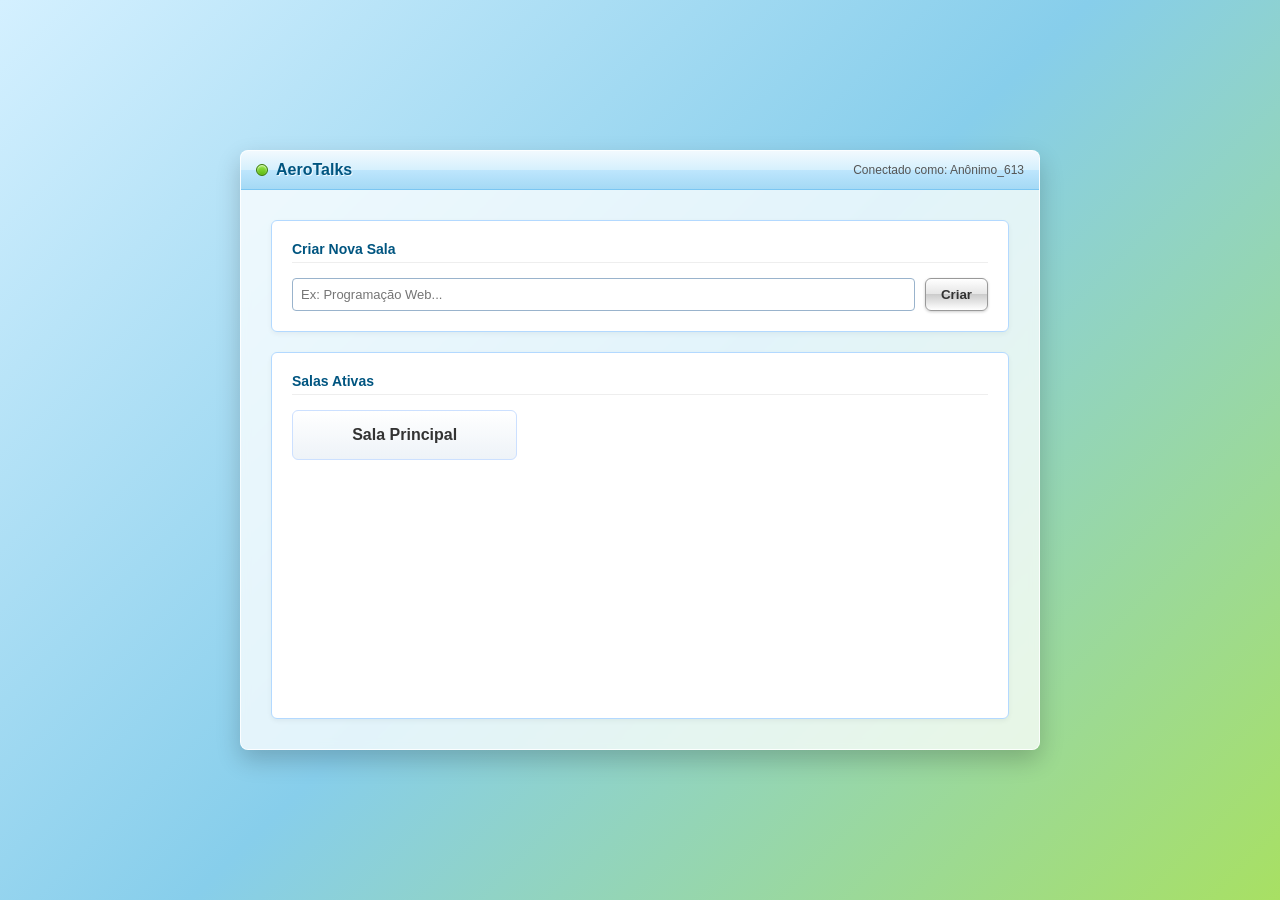
==== index.html @ 51fd477a "primeiro commit, apenas o front semi pronto" ====
<!DOCTYPE html>
<html lang="pt-BR">
<head>
    <meta charset="UTF-8">
    <meta name="viewport" content="width=device-width, initial-scale=1.0">
    <title>AeroTalks - Bate-papo Efêmero</title>
    <link rel="stylesheet" href="style.css">
</head>
<body>

    <div class="janela-principal">
        
        <div class="cabecalho-janela">
            <h1><div class="icone-status"></div> AeroTalks</h1>
            <span id="display-usuario" style="font-size: 12px; color: #555;"></span>
        </div>

        <div class="conteudo-janela">
            
            <div id="tela-lobby">
                <div class="container-salas">
                    
                    <div class="painel-salas">
                        <h2>Criar Nova Sala</h2>
                        <div class="formulario-criar-sala">
                            <input type="text" id="input-nova-sala" placeholder="Ex: Programação Web..." maxlength="30">
                            <button class="botao-padrao" onclick="criarSala()">Criar</button>
                        </div>
                    </div>

                    <div class="painel-salas" style="flex: 1;">
                        <h2>Salas Ativas</h2>
                        <div class="grade-salas" id="lista-salas">
                            </div>
                    </div>

                </div>
            </div>

            <div id="tela-chat">
                
                <div class="barra-lateral">
                    <h2>Sala Atual</h2>
                    <div id="nome-sala-atual" style="font-weight: bold; color: #005580; margin-bottom: 20px;">-</div>
                    <div class="botao-voltar" onclick="voltarProLobby()">Sair da Sala</div>
                </div>

                <div class="area-chat">
                    
                    <div class="lista-mensagens" id="container-mensagens">
                        </div>

                    <div class="area-digitacao">
                        <textarea id="input-mensagem" placeholder="Digite sua mensagem (Enter para enviar)..." onkeypress="verificarEnter(event)"></textarea>
                        <button class="botao-padrao" onclick="enviarMensagem()">Enviar</button>
                    </div>

                </div>
            </div>
        </div>
    </div>

    <script>
        // --- 1. variáveis de configuração globais ---
        
        // url_api: é o caminho do seu backend em java. todas as requisições (fetch) vão bater aqui.
        const URL_API = "http://localhost:8080/api"; 
        
        // tempo de vida da mensagem: 60 minutos * 60 segundos * 1000 milissegundos.
        const TEMPO_VIDA_MS = 60 * 60 * 1000; 
        
        // cria um nome fake para a sessão atual, já que não temos sistema de login.
        const meuUsuario = "Anônimo_" + Math.floor(Math.random() * 1000);
        
        // guarda em qual sala o usuário está no momento. começa vazio.
        let salaAtual = "";
        
        // guarda a rotina (setinterval) que fica buscando mensagens no java. precisamos dessa variável para conseguir "matar" a rotina quando sairmos da sala.
        let loopMensagens = null;
        
        // escreve o nome gerado lá no topo do html
        document.getElementById('display-usuario').innerText = `Conectado como: ${meuUsuario}`;


        // --- 2. comunicação com o backend (java) para as salas ---
        
        // carregarSalas: pergunta pro java quais salas existem e desenha os botões na tela.
        async function carregarSalas() {
            // garantimos que a 'sala principal' sempre exista, mesmo se o java falhar.
            let salasParaMostrar = ["Sala Principal"];

            try {
                // o fetch faz um get na rota /api/salas do java.
                const resposta = await fetch(`${URL_API}/salas`);
                if (resposta.ok) {
                    // se o java responder com sucesso, transformamos a resposta em um array.
                    const salasDoJava = await resposta.json();
                    
                    // o 'set' serve para juntar a sala principal com as salas do java, sem deixar nomes duplicados.
                    const salasCombinadas = new Set([...salasParaMostrar, ...salasDoJava]);
                    salasParaMostrar = Array.from(salasCombinadas);
                }
            } catch (erro) {
                // se der erro (ex: eclipse/spring boot desligado), avisa no console e segue o jogo.
                console.warn("backend java indisponível. usando sala padrão.");
            }

            // pega a div onde as salas vão ficar e limpa ela (pra não duplicar os botões se atualizarmos).
            const lista = document.getElementById('lista-salas');
            lista.innerHTML = ''; 
            
            // para cada sala no array, ele cria um elemento <div> novo, bota o nome, diz que ao clicar vai pra função 'entrarnasala' e insere no html.
            salasParaMostrar.forEach(sala => {
                const div = document.createElement('div');
                div.className = 'cartao-sala';
                div.innerText = sala;
                div.onclick = () => entrarNaSala(sala); 
                lista.appendChild(div);
            });
        }

        // criarSala: pega o que o usuário digitou e manda pro java salvar.
        async function criarSala() {
            const input = document.getElementById('input-nova-sala');
            const nome = input.value.trim();
            if(nome === "") return; // não deixa criar sala sem nome

            try {
                // faz um post pro java avisando: "guarda essa sala nova aí"
                await fetch(`${URL_API}/salas`, {
                    method: 'POST',
                    headers: { 'Content-Type': 'application/json' },
                    body: JSON.stringify({ nome: nome })
                });
            } catch (erro) {
                console.warn("criando sala apenas localmente (java não respondeu).");
            }

            // mesmo que o java falhe, ele joga o usuário pra dentro da sala recém criada
            entrarNaSala(nome);
            input.value = ""; 
        }


        // --- 3. controle de telas (sumir e aparecer divs) ---
        
        // entrarNaSala: transição visual do lobby para o chat.
        function entrarNaSala(nome) {
            salaAtual = nome; // guarda o nome na memória
            
            // manipulação de css via javascript: esconde o lobby e mostra o chat
            document.getElementById('tela-lobby').style.display = 'none';
            document.getElementById('tela-chat').style.display = 'flex';
            
            // escreve o nome da sala na barra lateral
            document.getElementById('nome-sala-atual').innerText = nome;
            
            // limpa as mensagens de conversas anteriores e bota o aviso inicial
            document.getElementById('container-mensagens').innerHTML = `
                <div style="text-align: center; margin-bottom: 15px; font-size: 11px; color: #888;">
                    Você entrou na sala "${nome}".<br>
                    <em>Aviso: As mensagens evaporam após 60 minutos.</em>
                </div>
            `;
            
            // dá o primeiro disparo pra puxar as mensagens e depois liga o modo automático a cada 2 segundos.
            buscarMensagens(); 
            loopMensagens = setInterval(buscarMensagens, 2000); 
        }

        // voltarProLobby: faz o caminho inverso, saindo do chat.
        function voltarProLobby() {
            salaAtual = ""; 
            
            // esconde o chat e mostra o lobby
            document.getElementById('tela-chat').style.display = 'none';
            document.getElementById('tela-lobby').style.display = 'flex';
            
            // importantíssimo: manda parar de buscar mensagens no java, senão o navegador trava de tanta requisição inútil em segundo plano.
            if (loopMensagens) clearInterval(loopMensagens); 
            
            // recarrega a lista pra ver se alguém criou salas novas enquanto a gente tava no chat.
            carregarSalas();
        }


        // --- 4. comunicação com o backend para as mensagens ---
        
        // intercepta a tecla enter do teclado para não precisar clicar no botão com o mouse.
        function verificarEnter(e) { 
            if (e.key === 'Enter' && !e.shiftKey) { 
                e.preventDefault(); 
                enviarMensagem(); 
            } 
        }

        // enviarMensagem: monta o pacote json e manda pro java.
        async function enviarMensagem() {
            const input = document.getElementById('input-mensagem');
            const texto = input.value.trim();
            if(texto === "") return;

            // calcula exatamente em qual milissegundo a mensagem deve morrer (hora de agora + 60 min)
            const horaExpiracao = Date.now() + TEMPO_VIDA_MS;

            // desenha a mensagem na tela do cara na mesma hora, assim ele não acha que a internet caiu enquanto o java processa.
            renderizarMensagem(meuUsuario, texto, horaExpiracao, true);
            input.value = "";

            try {
                // manda o pacote completo (sala, quem mandou, o que falou, que horas expira) pro java armazenar.
                await fetch(`${URL_API}/mensagens`, {
                    method: 'POST',
                    headers: { 'Content-Type': 'application/json' },
                    body: JSON.stringify({
                        sala: salaAtual,
                        usuario: meuUsuario,
                        texto: texto,
                        expiraEm: horaExpiracao
                    })
                });
            } catch (erro) {
                console.error("falha ao enviar para o servidor java.", erro);
            }
        }

        // buscarMensagens: a função que o setinterval roda a cada 2 segundos.
        async function buscarMensagens() {
            if (!salaAtual) return;

            try {
                // pede pro java só as mensagens da sala atual. (o java precisa filtrar isso lá no backend dele!)
                const resposta = await fetch(`${URL_API}/mensagens?sala=${encodeURIComponent(salaAtual)}`);
                if (!resposta.ok) return;

                const mensagens = await resposta.json();
                
                // limpa a tela de chat inteira pra não duplicar balões, mas guarda o aviso do topo pra colar ele de volta.
                const container = document.getElementById('container-mensagens');
                const avisoTopo = container.firstElementChild.outerHTML; 
                container.innerHTML = avisoTopo; 

                // varre a lista que o java devolveu e redesenha balão por balão.
                mensagens.forEach(msg => {
                    // descobre se o balão é azul (meu) ou cinza (dos outros) comparando os nomes.
                    const ehMinha = msg.usuario === meuUsuario;
                    renderizarMensagem(msg.usuario, msg.texto, msg.expiraEm, ehMinha);
                });

            } catch (erro) {
                // ignoramos o erro visualmente pro usuário não ficar vendo a tela piscar erro a cada 2 segundos se a net cair.
            }
        }

        // renderizarMensagem: a 'fábrica' de html. pega dados brutos e transforma na div do balãozinho na tela.
        function renderizarMensagem(usuario, texto, expiraEm, ehMinha) {
            const container = document.getElementById('container-mensagens');
            
            const classeTipo = ehMinha ? 'enviada' : 'recebida';
            const nomeExibicao = ehMinha ? `${usuario} (Você)` : usuario;

            const divMsg = document.createElement('div');
            divMsg.className = `mensagem ${classeTipo}`;
            
            // injeta a hora da morte da mensagem direto no código fonte da div para o timer conseguir ler depois
            divMsg.setAttribute('data-expira', expiraEm); 

            divMsg.innerHTML = `
                <div class="cabecalho-mensagem">
                    <span>${nomeExibicao}</span>
                    <span class="cronometro">Calculando...</span>
                </div>
                <div class="balao-mensagem">${texto}</div>
            `;

            container.appendChild(divMsg);
            
            // força o chat a descer (fazer scroll automático) pro final sempre que entra balão novo
            container.scrollTop = container.scrollHeight; 
            
            // já manda atualizar o reloginho pra não ficar escrito "calculando..." nem por 1 segundo.
            atualizarTimers();
        }


        // --- 5. o motor de autodestruição visual ---
        
        // atualizarTimers: a rotina que varre a tela olhando validade de mensagem
        function atualizarTimers() {
            // pega todas as divs de mensagem que existem na tela neste exato momento
            const mensagens = document.querySelectorAll('.mensagem');
            const agora = Date.now();

            mensagens.forEach(msg => {
                // lê o atributo escondido no html pra saber a hora da morte
                const expiraEm = parseInt(msg.getAttribute('data-expira'));
                // matemática básica: hora da morte - hora de agora
                const tempoRestante = expiraEm - agora;

                // se o saldo for zero ou negativo, a hora chegou.
                if (tempoRestante <= 0) {
                    msg.remove(); // deleta o html da tela sem dó.
                } else {
                    // se ainda tiver tempo, transforma os milissegundos feios em minutos e segundos legíveis.
                    const minutos = Math.floor(tempoRestante / 60000);
                    const segundos = Math.floor((tempoRestante % 60000) / 1000);
                    
                    const spanTimer = msg.querySelector('.cronometro');
                    if (minutos > 0) {
                        spanTimer.innerText = `Exclui em ${minutos}m`;
                    } else {
                        // no último minuto ele mostra os segundos e pinta de vermelho pra dar tensão
                        spanTimer.innerText = `Exclui em ${segundos}s`;
                        spanTimer.style.color = '#ff0000'; 
                    }
                }
            });
        }

        // o coração do projeto: fica rodando a checagem de exclusão a cada 1000 milissegundos (1 seg) pra sempre.
        setInterval(atualizarTimers, 1000);
        
        // primeira ação que o navegador executa ao abrir a página: carregar as salas.
        carregarSalas();

    </script>
</body>
</html>
---- style.css ----
/* ================= configurações gerais ================= */

/* reset global: tira margens indesejadas de todos os elementos e define a fonte do site */
* { 
    margin: 0; 
    padding: 0; 
    box-sizing: border-box; 
    font-family: 'Tahoma', 'Verdana', sans-serif; 
}

/* o fundo do site inteiro. usa flexbox para centralizar a janela do chat bem no meio da tela */
body {
    background: linear-gradient(135deg, #d4f0ff 0%, #87ceeb 50%, #a8e063 100%);
    height: 100vh; 
    display: flex; 
    justify-content: center; 
    align-items: center; 
    color: #333;
}

/* ================= estrutura da janela ================= */

/* o "esqueleto" do aplicativo. a caixa de vidro de 800x600px que guarda todo o site */
.janela-principal {
    width: 800px; 
    height: 600px;
    background: rgba(255, 255, 255, 0.6);
    border: 1px solid rgba(255, 255, 255, 0.9);
    border-radius: 8px;
    box-shadow: 0 10px 25px rgba(0, 0, 0, 0.2), inset 0 1px 0 rgba(255, 255, 255, 1);
    display: flex; 
    flex-direction: column; 
    overflow: hidden; /* corta qualquer coisa que tentar vazar dos 800x600 */
    backdrop-filter: blur(5px); /* dá o efeito de vidro fosco */
}

/* a barra superior azul onde fica o nome do aplicativo e o nome do usuário */
.cabecalho-janela {
    background: linear-gradient(to bottom, #f2f9fe 0%, #d6f0fd 49%, #bee6fd 50%, #a4d9f5 100%);
    padding: 10px 15px; 
    border-bottom: 1px solid #7bc6f2;
    display: flex; 
    justify-content: space-between; 
    align-items: center;
}

/* o título "aerotalks" dentro do cabeçalho */
.cabecalho-janela h1 {
    font-size: 16px; 
    color: #005580; 
    text-shadow: 1px 1px 0px rgba(255, 255, 255, 0.8);
    display: flex; 
    align-items: center; 
    gap: 8px;
}

/* a bolinha verde ao lado do título (referência ao status "online" do msn) */
.icone-status {
    width: 12px; 
    height: 12px; 
    border-radius: 50%;
    background: linear-gradient(to bottom, #99ea48 0%, #5cb811 100%);
    border: 1px solid #3a7a08; 
    box-shadow: inset 0 1px 2px rgba(255,255,255,0.8);
}

/* o espaço interno da janela onde as telas vão ficar trocando (lobby ou chat) */
.conteudo-janela {
    display: flex;
    flex: 1; /* ocupa todo o espaço restante abaixo do cabeçalho */
    overflow: hidden; 
}

/* ================= comportamento das telas ================= */

/* regras em comum para as duas telas principais do site */
#tela-lobby, 
#tela-chat { 
    display: flex; 
    flex: 1; 
    width: 100%;
    overflow: hidden; /* blinda a tela para não quebrar o layout se o conteúdo crescer muito */
}

/* a tela de chat inicia invisível. o javascript muda isso para 'flex' quando entramos numa sala */
#tela-chat { 
    display: none; 
} 

/* ================= lobby de salas ================= */

/* a área cinza/transparente que guarda os painéis de criar e listar salas */
.container-salas { 
    flex: 1; 
    padding: 30px; 
    display: flex; 
    flex-direction: column; 
    gap: 20px; 
    background: rgba(255,255,255,0.4); 
    overflow-y: auto; /* adiciona rolagem se tiverem muitas salas criadas */
}

/* as caixas brancas redondinhas dentro do lobby ("criar nova sala" e "salas ativas") */
.painel-salas {
    background: #fff; 
    border: 1px solid #b3d9ff; 
    border-radius: 6px; 
    padding: 20px;
    box-shadow: 0 2px 5px rgba(0,0,0,0.05);
}

/* o título dentro de cada painel do lobby */
.painel-salas h2 { 
    font-size: 14px; 
    color: #005580; 
    margin-bottom: 15px; 
    border-bottom: 1px solid #eee; 
    padding-bottom: 5px; 
}

/* a malha invisível que organiza os botões das salas em colunas dinâmicas */
.grade-salas { 
    display: grid; 
    grid-template-columns: repeat(auto-fill, minmax(200px, 1fr)); 
    gap: 10px; 
}

/* o "botão" grande de cada sala individual (ex: botão "vampiros") */
.cartao-sala {
    padding: 15px; 
    background: linear-gradient(to bottom, #ffffff 0%, #eef3f8 100%);
    border: 1px solid #cce0ff; 
    border-radius: 6px; 
    cursor: pointer; 
    text-align: center;
    transition: all 0.2s; 
    font-weight: bold; 
    color: #333;
}

/* efeito de passar o mouse em cima da sala (fica azulado e sobe um pouquinho) */
.cartao-sala:hover { 
    background: linear-gradient(to bottom, #eef8ff 0%, #ccebff 100%); 
    border-color: #99ccff; 
    transform: translateY(-2px); 
}

/* onde o usuário digita o nome de uma sala nova e aperta "criar" */
.formulario-criar-sala { 
    display: flex; 
    gap: 10px; 
}

/* a caixa de texto de criar sala */
.formulario-criar-sala input { 
    flex: 1; 
    padding: 8px; 
    border: 1px solid #99b3cc; 
    border-radius: 4px; 
    font-size: 13px; 
}

/* ================= menu lateral do chat ================= */

/* a barra do lado esquerdo do chat que mostra o nome da sala atual e o botão de sair */
.barra-lateral { 
    width: 200px; 
    background: rgba(240, 248, 255, 0.7); 
    border-right: 1px solid #b3d9ff; 
    padding: 15px; 
    display: flex; 
    flex-direction: column;
}

/* título dentro da barra lateral ("sala atual") */
.barra-lateral h2 { 
    font-size: 13px; 
    margin-bottom: 10px; 
}

/* botão vermelho de "sair da sala" posicionado no final da barra lateral */
.botao-voltar { 
    margin-top: auto; 
    padding: 8px; 
    text-align: center; 
    font-size: 11px; 
    cursor: pointer; 
    color: #cc0000; 
    text-decoration: underline; 
}

/* ================= área de mensagens ================= */

/* o bloco direito inteiro (fundo de ondas + caixa de digitar texto) */
.area-chat { 
    flex: 1; 
    display: flex; 
    flex-direction: column; 
    background: #ffffff; 
    overflow: hidden; 
}

/* o painel onde as mensagens aparecem. tem fundo com ondas e rola para baixo */
.lista-mensagens { 
    flex: 1; 
    padding: 20px; 
    overflow-y: auto; /* se tiver muita mensagem, cria scroll aqui e não na página toda */
    background: url('data:image/svg+xml;utf8,<svg width="100" height="100" xmlns="http://www.w3.org/2000/svg"><path d="M50 0 C20 40, 80 60, 50 100" stroke="%23f0f8ff" stroke-width="2" fill="none"/></svg>') repeat; 
}

/* o contêiner de uma mensagem individual. tem animação pra surgir na tela de baixo pra cima */
.mensagem { 
    margin-bottom: 15px; 
    max-width: 80%; /* a mensagem não atravessa a tela inteira, fica contida */
    animation: fadeIn 0.3s ease; 
}

/* animação que faz a mensagem aparecer suavemente */
@keyframes fadeIn { 
    from { opacity: 0; transform: translateY(10px); } 
    to { opacity: 1; transform: translateY(0); } 
}

/* onde fica o nome do usuário e o timer de "exclui em x minutos" */
.cabecalho-mensagem { 
    font-size: 11px; 
    color: #888; 
    margin-bottom: 3px; 
    display: flex; 
    justify-content: space-between; 
    gap: 15px;
}

/* o quadradinho (balãozinho) de texto com a mensagem do usuário */
.balao-mensagem { 
    padding: 10px 12px; 
    border-radius: 6px; 
    font-size: 13px; 
    line-height: 1.4; 
    box-shadow: 1px 1px 3px rgba(0,0,0,0.1); 
    word-wrap: break-word; /* quebra palavras muito longas para não estourar o layout */
}

/* cor e alinhamento de mensagens recebidas de outras pessoas (cinza, lado esquerdo) */
.mensagem.recebida { 
    align-self: flex-start; 
}
.mensagem.recebida .balao-mensagem { 
    background: linear-gradient(to bottom, #fcfcfc 0%, #e6e6e6 100%); 
    border: 1px solid #ccc; 
}

/* cor e alinhamento das minhas mensagens (azul, lado direito) */
.mensagem.enviada { 
    margin-left: auto; 
}
.mensagem.enviada .balao-mensagem { 
    background: linear-gradient(to bottom, #e1f3ff 0%, #c1e4ff 100%); 
    border: 1px solid #99ccff; 
}

/* estilo do timer que fica no canto superior de cada mensagem */
.cronometro { 
    color: #cc0000; 
    font-weight: bold; 
}

/* ================= área de digitação de texto ================= */

/* o painel inferior azulzinho onde fica o textarea e o botão enviar */
.area-digitacao { 
    padding: 15px; 
    background: linear-gradient(to bottom, #f5fafd 0%, #e1eff8 100%); 
    border-top: 1px solid #b3d9ff; 
    display: flex; 
    gap: 10px; 
    flex-shrink: 0; /* impede que a caixa suma se as mensagens em cima tomarem muito espaço */
}

/* a caixa onde você efetivamente digita a mensagem */
.area-digitacao textarea { 
    flex: 1; 
    height: 60px; 
    border: 1px solid #99b3cc; 
    border-radius: 4px; 
    padding: 8px; 
    font-size: 13px; 
    resize: none; /* bloqueia o usuário de esticar a caixa manualmente pelo canto */
}

/* ================= botões padrão do sistema ================= */

/* estilo do botão padrão (usado no botão "criar" sala e "enviar" mensagem) */
.botao-padrao {
    padding: 0 15px; 
    background: linear-gradient(to bottom, #ffffff 0%, #e5e5e5 49%, #cccccc 50%, #ffffff 100%);
    border: 1px solid #999; 
    border-radius: 6px; 
    font-weight: bold; 
    color: #333; 
    cursor: pointer;
    box-shadow: 0 1px 3px rgba(0,0,0,0.2);
}

/* efeito de clique do botão (quando você aperta, ele parece afundar na tela) */
.botao-padrao:active { 
    background: linear-gradient(to bottom, #cccccc 0%, #b3b3b3 49%, #999999 50%, #cccccc 100%); 
    box-shadow: inset 0 2px 4px rgba(0,0,0,0.2); 
}
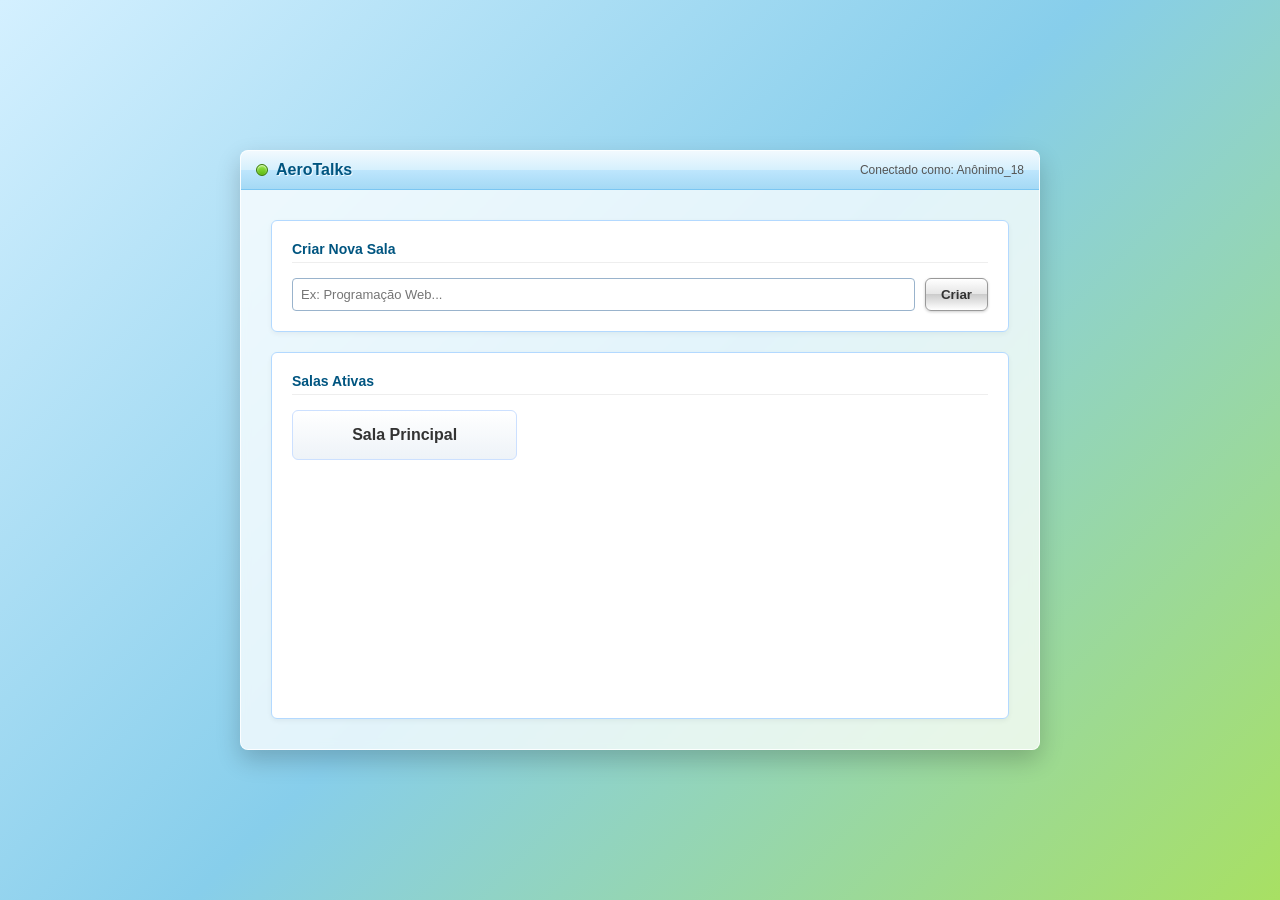
==== commit a2a0cda5: "Add files via upload" ====
--- a/index.html
+++ b/index.html
@@ -1,328 +1,328 @@
-<!DOCTYPE html>
-<html lang="pt-BR">
-<head>
-    <meta charset="UTF-8">
-    <meta name="viewport" content="width=device-width, initial-scale=1.0">
-    <title>AeroTalks - Bate-papo Efêmero</title>
-    <link rel="stylesheet" href="style.css">
-</head>
-<body>
-
-    <div class="janela-principal">
-        
-        <div class="cabecalho-janela">
-            <h1><div class="icone-status"></div> AeroTalks</h1>
-            <span id="display-usuario" style="font-size: 12px; color: #555;"></span>
-        </div>
-
-        <div class="conteudo-janela">
-            
-            <div id="tela-lobby">
-                <div class="container-salas">
-                    
-                    <div class="painel-salas">
-                        <h2>Criar Nova Sala</h2>
-                        <div class="formulario-criar-sala">
-                            <input type="text" id="input-nova-sala" placeholder="Ex: Programação Web..." maxlength="30">
-                            <button class="botao-padrao" onclick="criarSala()">Criar</button>
-                        </div>
-                    </div>
-
-                    <div class="painel-salas" style="flex: 1;">
-                        <h2>Salas Ativas</h2>
-                        <div class="grade-salas" id="lista-salas">
-                            </div>
-                    </div>
-
-                </div>
-            </div>
-
-            <div id="tela-chat">
-                
-                <div class="barra-lateral">
-                    <h2>Sala Atual</h2>
-                    <div id="nome-sala-atual" style="font-weight: bold; color: #005580; margin-bottom: 20px;">-</div>
-                    <div class="botao-voltar" onclick="voltarProLobby()">Sair da Sala</div>
-                </div>
-
-                <div class="area-chat">
-                    
-                    <div class="lista-mensagens" id="container-mensagens">
-                        </div>
-
-                    <div class="area-digitacao">
-                        <textarea id="input-mensagem" placeholder="Digite sua mensagem (Enter para enviar)..." onkeypress="verificarEnter(event)"></textarea>
-                        <button class="botao-padrao" onclick="enviarMensagem()">Enviar</button>
-                    </div>
-
-                </div>
-            </div>
-        </div>
-    </div>
-
-    <script>
-        // --- 1. variáveis de configuração globais ---
-        
-        // url_api: é o caminho do seu backend em java. todas as requisições (fetch) vão bater aqui.
-        const URL_API = "http://localhost:8080/api"; 
-        
-        // tempo de vida da mensagem: 60 minutos * 60 segundos * 1000 milissegundos.
-        const TEMPO_VIDA_MS = 60 * 60 * 1000; 
-        
-        // cria um nome fake para a sessão atual, já que não temos sistema de login.
-        const meuUsuario = "Anônimo_" + Math.floor(Math.random() * 1000);
-        
-        // guarda em qual sala o usuário está no momento. começa vazio.
-        let salaAtual = "";
-        
-        // guarda a rotina (setinterval) que fica buscando mensagens no java. precisamos dessa variável para conseguir "matar" a rotina quando sairmos da sala.
-        let loopMensagens = null;
-        
-        // escreve o nome gerado lá no topo do html
-        document.getElementById('display-usuario').innerText = `Conectado como: ${meuUsuario}`;
-
-
-        // --- 2. comunicação com o backend (java) para as salas ---
-        
-        // carregarSalas: pergunta pro java quais salas existem e desenha os botões na tela.
-        async function carregarSalas() {
-            // garantimos que a 'sala principal' sempre exista, mesmo se o java falhar.
-            let salasParaMostrar = ["Sala Principal"];
-
-            try {
-                // o fetch faz um get na rota /api/salas do java.
-                const resposta = await fetch(`${URL_API}/salas`);
-                if (resposta.ok) {
-                    // se o java responder com sucesso, transformamos a resposta em um array.
-                    const salasDoJava = await resposta.json();
-                    
-                    // o 'set' serve para juntar a sala principal com as salas do java, sem deixar nomes duplicados.
-                    const salasCombinadas = new Set([...salasParaMostrar, ...salasDoJava]);
-                    salasParaMostrar = Array.from(salasCombinadas);
-                }
-            } catch (erro) {
-                // se der erro (ex: eclipse/spring boot desligado), avisa no console e segue o jogo.
-                console.warn("backend java indisponível. usando sala padrão.");
-            }
-
-            // pega a div onde as salas vão ficar e limpa ela (pra não duplicar os botões se atualizarmos).
-            const lista = document.getElementById('lista-salas');
-            lista.innerHTML = ''; 
-            
-            // para cada sala no array, ele cria um elemento <div> novo, bota o nome, diz que ao clicar vai pra função 'entrarnasala' e insere no html.
-            salasParaMostrar.forEach(sala => {
-                const div = document.createElement('div');
-                div.className = 'cartao-sala';
-                div.innerText = sala;
-                div.onclick = () => entrarNaSala(sala); 
-                lista.appendChild(div);
-            });
-        }
-
-        // criarSala: pega o que o usuário digitou e manda pro java salvar.
-        async function criarSala() {
-            const input = document.getElementById('input-nova-sala');
-            const nome = input.value.trim();
-            if(nome === "") return; // não deixa criar sala sem nome
-
-            try {
-                // faz um post pro java avisando: "guarda essa sala nova aí"
-                await fetch(`${URL_API}/salas`, {
-                    method: 'POST',
-                    headers: { 'Content-Type': 'application/json' },
-                    body: JSON.stringify({ nome: nome })
-                });
-            } catch (erro) {
-                console.warn("criando sala apenas localmente (java não respondeu).");
-            }
-
-            // mesmo que o java falhe, ele joga o usuário pra dentro da sala recém criada
-            entrarNaSala(nome);
-            input.value = ""; 
-        }
-
-
-        // --- 3. controle de telas (sumir e aparecer divs) ---
-        
-        // entrarNaSala: transição visual do lobby para o chat.
-        function entrarNaSala(nome) {
-            salaAtual = nome; // guarda o nome na memória
-            
-            // manipulação de css via javascript: esconde o lobby e mostra o chat
-            document.getElementById('tela-lobby').style.display = 'none';
-            document.getElementById('tela-chat').style.display = 'flex';
-            
-            // escreve o nome da sala na barra lateral
-            document.getElementById('nome-sala-atual').innerText = nome;
-            
-            // limpa as mensagens de conversas anteriores e bota o aviso inicial
-            document.getElementById('container-mensagens').innerHTML = `
-                <div style="text-align: center; margin-bottom: 15px; font-size: 11px; color: #888;">
-                    Você entrou na sala "${nome}".<br>
-                    <em>Aviso: As mensagens evaporam após 60 minutos.</em>
-                </div>
-            `;
-            
-            // dá o primeiro disparo pra puxar as mensagens e depois liga o modo automático a cada 2 segundos.
-            buscarMensagens(); 
-            loopMensagens = setInterval(buscarMensagens, 2000); 
-        }
-
-        // voltarProLobby: faz o caminho inverso, saindo do chat.
-        function voltarProLobby() {
-            salaAtual = ""; 
-            
-            // esconde o chat e mostra o lobby
-            document.getElementById('tela-chat').style.display = 'none';
-            document.getElementById('tela-lobby').style.display = 'flex';
-            
-            // importantíssimo: manda parar de buscar mensagens no java, senão o navegador trava de tanta requisição inútil em segundo plano.
-            if (loopMensagens) clearInterval(loopMensagens); 
-            
-            // recarrega a lista pra ver se alguém criou salas novas enquanto a gente tava no chat.
-            carregarSalas();
-        }
-
-
-        // --- 4. comunicação com o backend para as mensagens ---
-        
-        // intercepta a tecla enter do teclado para não precisar clicar no botão com o mouse.
-        function verificarEnter(e) { 
-            if (e.key === 'Enter' && !e.shiftKey) { 
-                e.preventDefault(); 
-                enviarMensagem(); 
-            } 
-        }
-
-        // enviarMensagem: monta o pacote json e manda pro java.
-        async function enviarMensagem() {
-            const input = document.getElementById('input-mensagem');
-            const texto = input.value.trim();
-            if(texto === "") return;
-
-            // calcula exatamente em qual milissegundo a mensagem deve morrer (hora de agora + 60 min)
-            const horaExpiracao = Date.now() + TEMPO_VIDA_MS;
-
-            // desenha a mensagem na tela do cara na mesma hora, assim ele não acha que a internet caiu enquanto o java processa.
-            renderizarMensagem(meuUsuario, texto, horaExpiracao, true);
-            input.value = "";
-
-            try {
-                // manda o pacote completo (sala, quem mandou, o que falou, que horas expira) pro java armazenar.
-                await fetch(`${URL_API}/mensagens`, {
-                    method: 'POST',
-                    headers: { 'Content-Type': 'application/json' },
-                    body: JSON.stringify({
-                        sala: salaAtual,
-                        usuario: meuUsuario,
-                        texto: texto,
-                        expiraEm: horaExpiracao
-                    })
-                });
-            } catch (erro) {
-                console.error("falha ao enviar para o servidor java.", erro);
-            }
-        }
-
-        // buscarMensagens: a função que o setinterval roda a cada 2 segundos.
-        async function buscarMensagens() {
-            if (!salaAtual) return;
-
-            try {
-                // pede pro java só as mensagens da sala atual. (o java precisa filtrar isso lá no backend dele!)
-                const resposta = await fetch(`${URL_API}/mensagens?sala=${encodeURIComponent(salaAtual)}`);
-                if (!resposta.ok) return;
-
-                const mensagens = await resposta.json();
-                
-                // limpa a tela de chat inteira pra não duplicar balões, mas guarda o aviso do topo pra colar ele de volta.
-                const container = document.getElementById('container-mensagens');
-                const avisoTopo = container.firstElementChild.outerHTML; 
-                container.innerHTML = avisoTopo; 
-
-                // varre a lista que o java devolveu e redesenha balão por balão.
-                mensagens.forEach(msg => {
-                    // descobre se o balão é azul (meu) ou cinza (dos outros) comparando os nomes.
-                    const ehMinha = msg.usuario === meuUsuario;
-                    renderizarMensagem(msg.usuario, msg.texto, msg.expiraEm, ehMinha);
-                });
-
-            } catch (erro) {
-                // ignoramos o erro visualmente pro usuário não ficar vendo a tela piscar erro a cada 2 segundos se a net cair.
-            }
-        }
-
-        // renderizarMensagem: a 'fábrica' de html. pega dados brutos e transforma na div do balãozinho na tela.
-        function renderizarMensagem(usuario, texto, expiraEm, ehMinha) {
-            const container = document.getElementById('container-mensagens');
-            
-            const classeTipo = ehMinha ? 'enviada' : 'recebida';
-            const nomeExibicao = ehMinha ? `${usuario} (Você)` : usuario;
-
-            const divMsg = document.createElement('div');
-            divMsg.className = `mensagem ${classeTipo}`;
-            
-            // injeta a hora da morte da mensagem direto no código fonte da div para o timer conseguir ler depois
-            divMsg.setAttribute('data-expira', expiraEm); 
-
-            divMsg.innerHTML = `
-                <div class="cabecalho-mensagem">
-                    <span>${nomeExibicao}</span>
-                    <span class="cronometro">Calculando...</span>
-                </div>
-                <div class="balao-mensagem">${texto}</div>
-            `;
-
-            container.appendChild(divMsg);
-            
-            // força o chat a descer (fazer scroll automático) pro final sempre que entra balão novo
-            container.scrollTop = container.scrollHeight; 
-            
-            // já manda atualizar o reloginho pra não ficar escrito "calculando..." nem por 1 segundo.
-            atualizarTimers();
-        }
-
-
-        // --- 5. o motor de autodestruição visual ---
-        
-        // atualizarTimers: a rotina que varre a tela olhando validade de mensagem
-        function atualizarTimers() {
-            // pega todas as divs de mensagem que existem na tela neste exato momento
-            const mensagens = document.querySelectorAll('.mensagem');
-            const agora = Date.now();
-
-            mensagens.forEach(msg => {
-                // lê o atributo escondido no html pra saber a hora da morte
-                const expiraEm = parseInt(msg.getAttribute('data-expira'));
-                // matemática básica: hora da morte - hora de agora
-                const tempoRestante = expiraEm - agora;
-
-                // se o saldo for zero ou negativo, a hora chegou.
-                if (tempoRestante <= 0) {
-                    msg.remove(); // deleta o html da tela sem dó.
-                } else {
-                    // se ainda tiver tempo, transforma os milissegundos feios em minutos e segundos legíveis.
-                    const minutos = Math.floor(tempoRestante / 60000);
-                    const segundos = Math.floor((tempoRestante % 60000) / 1000);
-                    
-                    const spanTimer = msg.querySelector('.cronometro');
-                    if (minutos > 0) {
-                        spanTimer.innerText = `Exclui em ${minutos}m`;
-                    } else {
-                        // no último minuto ele mostra os segundos e pinta de vermelho pra dar tensão
-                        spanTimer.innerText = `Exclui em ${segundos}s`;
-                        spanTimer.style.color = '#ff0000'; 
-                    }
-                }
-            });
-        }
-
-        // o coração do projeto: fica rodando a checagem de exclusão a cada 1000 milissegundos (1 seg) pra sempre.
-        setInterval(atualizarTimers, 1000);
-        
-        // primeira ação que o navegador executa ao abrir a página: carregar as salas.
-        carregarSalas();
-
-    </script>
-</body>
+<!DOCTYPE html>
+<html lang="pt-BR">
+<head>
+    <meta charset="UTF-8">
+    <meta name="viewport" content="width=device-width, initial-scale=1.0">
+    <title>AeroTalks</title>
+    <link rel="stylesheet" href="style.css">
+</head>
+<body>
+
+    <div class="janela-principal">
+        
+        <div class="cabecalho-janela">
+            <h1><div class="icone-status"></div> AeroTalks</h1>
+            <span id="display-usuario" style="font-size: 12px; color: #555;"></span>
+        </div>
+
+        <div class="conteudo-janela">
+            
+            <div id="tela-lobby">
+                <div class="container-salas">
+                    
+                    <div class="painel-salas">
+                        <h2>Criar Nova Sala</h2>
+                        <div class="formulario-criar-sala">
+                            <input type="text" id="input-nova-sala" placeholder="Ex: Programação Web..." maxlength="30">
+                            <button class="botao-padrao" onclick="criarSala()">Criar</button>
+                        </div>
+                    </div>
+
+                    <div class="painel-salas" style="flex: 1;">
+                        <h2>Salas Ativas</h2>
+                        <div class="grade-salas" id="lista-salas">
+                            </div>
+                    </div>
+
+                </div>
+            </div>
+
+            <div id="tela-chat">
+                
+                <div class="barra-lateral">
+                    <h2>Sala Atual</h2>
+                    <div id="nome-sala-atual" style="font-weight: bold; color: #005580; margin-bottom: 20px;">-</div>
+                    <div class="botao-voltar" onclick="voltarProLobby()">Sair da Sala</div>
+                </div>
+
+                <div class="area-chat">
+                    
+                    <div class="lista-mensagens" id="container-mensagens">
+                        </div>
+
+                    <div class="area-digitacao">
+                        <textarea id="input-mensagem" placeholder="Digite sua mensagem (Enter para enviar)..." onkeypress="verificarEnter(event)"></textarea>
+                        <button class="botao-padrao" onclick="enviarMensagem()">Enviar</button>
+                    </div>
+
+                </div>
+            </div>
+        </div>
+    </div>
+
+    <script>
+        // --- 1. variáveis de configuração globais ---
+        
+        // url_api: é o caminho do seu backend em java. todas as requisições (fetch) vão bater aqui.
+        const URL_API = "http://localhost:8080/api"; 
+        
+        // tempo de vida da mensagem: 60 minutos * 60 segundos * 1000 milissegundos.
+        const TEMPO_VIDA_MS = 60 * 60 * 1000; 
+        
+        // cria um nome fake para a sessão atual, já que não temos sistema de login.
+        const meuUsuario = "Anônimo_" + Math.floor(Math.random() * 1000);
+        
+        // guarda em qual sala o usuário está no momento. começa vazio.
+        let salaAtual = "";
+        
+        // guarda a rotina (setinterval) que fica buscando mensagens no java. precisamos dessa variável para conseguir "matar" a rotina quando sairmos da sala.
+        let loopMensagens = null;
+        
+        // escreve o nome gerado lá no topo do html
+        document.getElementById('display-usuario').innerText = `Conectado como: ${meuUsuario}`;
+
+
+        // --- 2. comunicação com o backend (java) para as salas ---
+        
+        // carregarSalas: pergunta pro java quais salas existem e desenha os botões na tela.
+        async function carregarSalas() {
+            // garantimos que a 'sala principal' sempre exista, mesmo se o java falhar.
+            let salasParaMostrar = ["Sala Principal"];
+
+            try {
+                // o fetch faz um get na rota /api/salas do java.
+                const resposta = await fetch(`${URL_API}/salas`);
+                if (resposta.ok) {
+                    // se o java responder com sucesso, transformamos a resposta em um array.
+                    const salasDoJava = await resposta.json();
+                    
+                    // o 'set' serve para juntar a sala principal com as salas do java, sem deixar nomes duplicados.
+                    const salasCombinadas = new Set([...salasParaMostrar, ...salasDoJava]);
+                    salasParaMostrar = Array.from(salasCombinadas);
+                }
+            } catch (erro) {
+                // se der erro (ex: eclipse/spring boot desligado), avisa no console e segue o jogo.
+                console.warn("backend java indisponível. usando sala padrão.");
+            }
+
+            // pega a div onde as salas vão ficar e limpa ela (pra não duplicar os botões se atualizarmos).
+            const lista = document.getElementById('lista-salas');
+            lista.innerHTML = ''; 
+            
+            // para cada sala no array, ele cria um elemento <div> novo, bota o nome, diz que ao clicar vai pra função 'entrarnasala' e insere no html.
+            salasParaMostrar.forEach(sala => {
+                const div = document.createElement('div');
+                div.className = 'cartao-sala';
+                div.innerText = sala;
+                div.onclick = () => entrarNaSala(sala); 
+                lista.appendChild(div);
+            });
+        }
+
+        // criarSala: pega o que o usuário digitou e manda pro java salvar.
+        async function criarSala() {
+            const input = document.getElementById('input-nova-sala');
+            const nome = input.value.trim();
+            if(nome === "") return; // não deixa criar sala sem nome
+
+            try {
+                // faz um post pro java avisando: "guarda essa sala nova aí"
+                await fetch(`${URL_API}/salas`, {
+                    method: 'POST',
+                    headers: { 'Content-Type': 'application/json' },
+                    body: JSON.stringify({ nome: nome })
+                });
+            } catch (erro) {
+                console.warn("criando sala apenas localmente (java não respondeu).");
+            }
+
+            // mesmo que o java falhe, ele joga o usuário pra dentro da sala recém criada
+            entrarNaSala(nome);
+            input.value = ""; 
+        }
+
+
+        // --- 3. controle de telas (sumir e aparecer divs) ---
+        
+        // entrarNaSala: transição visual do lobby para o chat.
+        function entrarNaSala(nome) {
+            salaAtual = nome; // guarda o nome na memória
+            
+            // manipulação de css via javascript: esconde o lobby e mostra o chat
+            document.getElementById('tela-lobby').style.display = 'none';
+            document.getElementById('tela-chat').style.display = 'flex';
+            
+            // escreve o nome da sala na barra lateral
+            document.getElementById('nome-sala-atual').innerText = nome;
+            
+            // limpa as mensagens de conversas anteriores e bota o aviso inicial
+            document.getElementById('container-mensagens').innerHTML = `
+                <div style="text-align: center; margin-bottom: 15px; font-size: 11px; color: #888;">
+                    Você entrou na sala "${nome}".<br>
+                    <em>Aviso: As mensagens evaporam após 60 minutos.</em>
+                </div>
+            `;
+            
+            // dá o primeiro disparo pra puxar as mensagens e depois liga o modo automático a cada 2 segundos.
+            buscarMensagens(); 
+            loopMensagens = setInterval(buscarMensagens, 2000); 
+        }
+
+        // voltarProLobby: faz o caminho inverso, saindo do chat.
+        function voltarProLobby() {
+            salaAtual = ""; 
+            
+            // esconde o chat e mostra o lobby
+            document.getElementById('tela-chat').style.display = 'none';
+            document.getElementById('tela-lobby').style.display = 'flex';
+            
+            // importantíssimo: manda parar de buscar mensagens no java, senão o navegador trava de tanta requisição inútil em segundo plano.
+            if (loopMensagens) clearInterval(loopMensagens); 
+            
+            // recarrega a lista pra ver se alguém criou salas novas enquanto a gente tava no chat.
+            carregarSalas();
+        }
+
+
+        // --- 4. comunicação com o backend para as mensagens ---
+        
+        // intercepta a tecla enter do teclado para não precisar clicar no botão com o mouse.
+        function verificarEnter(e) { 
+            if (e.key === 'Enter' && !e.shiftKey) { 
+                e.preventDefault(); 
+                enviarMensagem(); 
+            } 
+        }
+
+        // enviarMensagem: monta o pacote json e manda pro java.
+        async function enviarMensagem() {
+            const input = document.getElementById('input-mensagem');
+            const texto = input.value.trim();
+            if(texto === "") return;
+
+            // calcula exatamente em qual milissegundo a mensagem deve morrer (hora de agora + 60 min)
+            const horaExpiracao = Date.now() + TEMPO_VIDA_MS;
+
+            // desenha a mensagem na tela do cara na mesma hora, assim ele não acha que a internet caiu enquanto o java processa.
+            renderizarMensagem(meuUsuario, texto, horaExpiracao, true);
+            input.value = "";
+
+            try {
+                // manda o pacote completo (sala, quem mandou, o que falou, que horas expira) pro java armazenar.
+                await fetch(`${URL_API}/mensagens`, {
+                    method: 'POST',
+                    headers: { 'Content-Type': 'application/json' },
+                    body: JSON.stringify({
+                        sala: salaAtual,
+                        usuario: meuUsuario,
+                        texto: texto,
+                        expiraEm: horaExpiracao
+                    })
+                });
+            } catch (erro) {
+                console.error("falha ao enviar para o servidor java.", erro);
+            }
+        }
+
+        // buscarMensagens: a função que o setinterval roda a cada 2 segundos.
+        async function buscarMensagens() {
+            if (!salaAtual) return;
+
+            try {
+                // pede pro java só as mensagens da sala atual. (o java precisa filtrar isso lá no backend dele!)
+                const resposta = await fetch(`${URL_API}/mensagens?sala=${encodeURIComponent(salaAtual)}`);
+                if (!resposta.ok) return;
+
+                const mensagens = await resposta.json();
+                
+                // limpa a tela de chat inteira pra não duplicar balões, mas guarda o aviso do topo pra colar ele de volta.
+                const container = document.getElementById('container-mensagens');
+                const avisoTopo = container.firstElementChild.outerHTML; 
+                container.innerHTML = avisoTopo; 
+
+                // varre a lista que o java devolveu e redesenha balão por balão.
+                mensagens.forEach(msg => {
+                    // descobre se o balão é azul (meu) ou cinza (dos outros) comparando os nomes.
+                    const ehMinha = msg.usuario === meuUsuario;
+                    renderizarMensagem(msg.usuario, msg.texto, msg.expiraEm, ehMinha);
+                });
+
+            } catch (erro) {
+                // ignoramos o erro visualmente pro usuário não ficar vendo a tela piscar erro a cada 2 segundos se a net cair.
+            }
+        }
+
+        // renderizarMensagem: a 'fábrica' de html. pega dados brutos e transforma na div do balãozinho na tela.
+        function renderizarMensagem(usuario, texto, expiraEm, ehMinha) {
+            const container = document.getElementById('container-mensagens');
+            
+            const classeTipo = ehMinha ? 'enviada' : 'recebida';
+            const nomeExibicao = ehMinha ? `${usuario} (Você)` : usuario;
+
+            const divMsg = document.createElement('div');
+            divMsg.className = `mensagem ${classeTipo}`;
+            
+            // injeta a hora da morte da mensagem direto no código fonte da div para o timer conseguir ler depois
+            divMsg.setAttribute('data-expira', expiraEm); 
+
+            divMsg.innerHTML = `
+                <div class="cabecalho-mensagem">
+                    <span>${nomeExibicao}</span>
+                    <span class="cronometro">Calculando...</span>
+                </div>
+                <div class="balao-mensagem">${texto}</div>
+            `;
+
+            container.appendChild(divMsg);
+            
+            // força o chat a descer (fazer scroll automático) pro final sempre que entra balão novo
+            container.scrollTop = container.scrollHeight; 
+            
+            // já manda atualizar o reloginho pra não ficar escrito "calculando..." nem por 1 segundo.
+            atualizarTimers();
+        }
+
+
+        // --- 5. o motor de autodestruição visual ---
+        
+        // atualizarTimers: a rotina que varre a tela olhando validade de mensagem
+        function atualizarTimers() {
+            // pega todas as divs de mensagem que existem na tela neste exato momento
+            const mensagens = document.querySelectorAll('.mensagem');
+            const agora = Date.now();
+
+            mensagens.forEach(msg => {
+                // lê o atributo escondido no html pra saber a hora da morte
+                const expiraEm = parseInt(msg.getAttribute('data-expira'));
+                // matemática básica: hora da morte - hora de agora
+                const tempoRestante = expiraEm - agora;
+
+                // se o saldo for zero ou negativo, a hora chegou.
+                if (tempoRestante <= 0) {
+                    msg.remove(); // deleta o html da tela sem dó.
+                } else {
+                    // se ainda tiver tempo, transforma os milissegundos feios em minutos e segundos legíveis.
+                    const minutos = Math.floor(tempoRestante / 60000);
+                    const segundos = Math.floor((tempoRestante % 60000) / 1000);
+                    
+                    const spanTimer = msg.querySelector('.cronometro');
+                    if (minutos > 0) {
+                        spanTimer.innerText = `Exclui em ${minutos}m`;
+                    } else {
+                        // no último minuto ele mostra os segundos e pinta de vermelho pra dar tensão
+                        spanTimer.innerText = `Exclui em ${segundos}s`;
+                        spanTimer.style.color = '#ff0000'; 
+                    }
+                }
+            });
+        }
+
+        // o coração do projeto: fica rodando a checagem de exclusão a cada 1000 milissegundos (1 seg) pra sempre.
+        setInterval(atualizarTimers, 1000);
+        
+        // primeira ação que o navegador executa ao abrir a página: carregar as salas.
+        carregarSalas();
+
+    </script>
+</body>
 </html>
--- a/style.css
+++ b/style.css
@@ -1,309 +1,309 @@
-/* ================= configurações gerais ================= */
-
-/* reset global: tira margens indesejadas de todos os elementos e define a fonte do site */
-* { 
-    margin: 0; 
-    padding: 0; 
-    box-sizing: border-box; 
-    font-family: 'Tahoma', 'Verdana', sans-serif; 
-}
-
-/* o fundo do site inteiro. usa flexbox para centralizar a janela do chat bem no meio da tela */
-body {
-    background: linear-gradient(135deg, #d4f0ff 0%, #87ceeb 50%, #a8e063 100%);
-    height: 100vh; 
-    display: flex; 
-    justify-content: center; 
-    align-items: center; 
-    color: #333;
-}
-
-/* ================= estrutura da janela ================= */
-
-/* o "esqueleto" do aplicativo. a caixa de vidro de 800x600px que guarda todo o site */
-.janela-principal {
-    width: 800px; 
-    height: 600px;
-    background: rgba(255, 255, 255, 0.6);
-    border: 1px solid rgba(255, 255, 255, 0.9);
-    border-radius: 8px;
-    box-shadow: 0 10px 25px rgba(0, 0, 0, 0.2), inset 0 1px 0 rgba(255, 255, 255, 1);
-    display: flex; 
-    flex-direction: column; 
-    overflow: hidden; /* corta qualquer coisa que tentar vazar dos 800x600 */
-    backdrop-filter: blur(5px); /* dá o efeito de vidro fosco */
-}
-
-/* a barra superior azul onde fica o nome do aplicativo e o nome do usuário */
-.cabecalho-janela {
-    background: linear-gradient(to bottom, #f2f9fe 0%, #d6f0fd 49%, #bee6fd 50%, #a4d9f5 100%);
-    padding: 10px 15px; 
-    border-bottom: 1px solid #7bc6f2;
-    display: flex; 
-    justify-content: space-between; 
-    align-items: center;
-}
-
-/* o título "aerotalks" dentro do cabeçalho */
-.cabecalho-janela h1 {
-    font-size: 16px; 
-    color: #005580; 
-    text-shadow: 1px 1px 0px rgba(255, 255, 255, 0.8);
-    display: flex; 
-    align-items: center; 
-    gap: 8px;
-}
-
-/* a bolinha verde ao lado do título (referência ao status "online" do msn) */
-.icone-status {
-    width: 12px; 
-    height: 12px; 
-    border-radius: 50%;
-    background: linear-gradient(to bottom, #99ea48 0%, #5cb811 100%);
-    border: 1px solid #3a7a08; 
-    box-shadow: inset 0 1px 2px rgba(255,255,255,0.8);
-}
-
-/* o espaço interno da janela onde as telas vão ficar trocando (lobby ou chat) */
-.conteudo-janela {
-    display: flex;
-    flex: 1; /* ocupa todo o espaço restante abaixo do cabeçalho */
-    overflow: hidden; 
-}
-
-/* ================= comportamento das telas ================= */
-
-/* regras em comum para as duas telas principais do site */
-#tela-lobby, 
-#tela-chat { 
-    display: flex; 
-    flex: 1; 
-    width: 100%;
-    overflow: hidden; /* blinda a tela para não quebrar o layout se o conteúdo crescer muito */
-}
-
-/* a tela de chat inicia invisível. o javascript muda isso para 'flex' quando entramos numa sala */
-#tela-chat { 
-    display: none; 
-} 
-
-/* ================= lobby de salas ================= */
-
-/* a área cinza/transparente que guarda os painéis de criar e listar salas */
-.container-salas { 
-    flex: 1; 
-    padding: 30px; 
-    display: flex; 
-    flex-direction: column; 
-    gap: 20px; 
-    background: rgba(255,255,255,0.4); 
-    overflow-y: auto; /* adiciona rolagem se tiverem muitas salas criadas */
-}
-
-/* as caixas brancas redondinhas dentro do lobby ("criar nova sala" e "salas ativas") */
-.painel-salas {
-    background: #fff; 
-    border: 1px solid #b3d9ff; 
-    border-radius: 6px; 
-    padding: 20px;
-    box-shadow: 0 2px 5px rgba(0,0,0,0.05);
-}
-
-/* o título dentro de cada painel do lobby */
-.painel-salas h2 { 
-    font-size: 14px; 
-    color: #005580; 
-    margin-bottom: 15px; 
-    border-bottom: 1px solid #eee; 
-    padding-bottom: 5px; 
-}
-
-/* a malha invisível que organiza os botões das salas em colunas dinâmicas */
-.grade-salas { 
-    display: grid; 
-    grid-template-columns: repeat(auto-fill, minmax(200px, 1fr)); 
-    gap: 10px; 
-}
-
-/* o "botão" grande de cada sala individual (ex: botão "vampiros") */
-.cartao-sala {
-    padding: 15px; 
-    background: linear-gradient(to bottom, #ffffff 0%, #eef3f8 100%);
-    border: 1px solid #cce0ff; 
-    border-radius: 6px; 
-    cursor: pointer; 
-    text-align: center;
-    transition: all 0.2s; 
-    font-weight: bold; 
-    color: #333;
-}
-
-/* efeito de passar o mouse em cima da sala (fica azulado e sobe um pouquinho) */
-.cartao-sala:hover { 
-    background: linear-gradient(to bottom, #eef8ff 0%, #ccebff 100%); 
-    border-color: #99ccff; 
-    transform: translateY(-2px); 
-}
-
-/* onde o usuário digita o nome de uma sala nova e aperta "criar" */
-.formulario-criar-sala { 
-    display: flex; 
-    gap: 10px; 
-}
-
-/* a caixa de texto de criar sala */
-.formulario-criar-sala input { 
-    flex: 1; 
-    padding: 8px; 
-    border: 1px solid #99b3cc; 
-    border-radius: 4px; 
-    font-size: 13px; 
-}
-
-/* ================= menu lateral do chat ================= */
-
-/* a barra do lado esquerdo do chat que mostra o nome da sala atual e o botão de sair */
-.barra-lateral { 
-    width: 200px; 
-    background: rgba(240, 248, 255, 0.7); 
-    border-right: 1px solid #b3d9ff; 
-    padding: 15px; 
-    display: flex; 
-    flex-direction: column;
-}
-
-/* título dentro da barra lateral ("sala atual") */
-.barra-lateral h2 { 
-    font-size: 13px; 
-    margin-bottom: 10px; 
-}
-
-/* botão vermelho de "sair da sala" posicionado no final da barra lateral */
-.botao-voltar { 
-    margin-top: auto; 
-    padding: 8px; 
-    text-align: center; 
-    font-size: 11px; 
-    cursor: pointer; 
-    color: #cc0000; 
-    text-decoration: underline; 
-}
-
-/* ================= área de mensagens ================= */
-
-/* o bloco direito inteiro (fundo de ondas + caixa de digitar texto) */
-.area-chat { 
-    flex: 1; 
-    display: flex; 
-    flex-direction: column; 
-    background: #ffffff; 
-    overflow: hidden; 
-}
-
-/* o painel onde as mensagens aparecem. tem fundo com ondas e rola para baixo */
-.lista-mensagens { 
-    flex: 1; 
-    padding: 20px; 
-    overflow-y: auto; /* se tiver muita mensagem, cria scroll aqui e não na página toda */
-    background: url('data:image/svg+xml;utf8,<svg width="100" height="100" xmlns="http://www.w3.org/2000/svg"><path d="M50 0 C20 40, 80 60, 50 100" stroke="%23f0f8ff" stroke-width="2" fill="none"/></svg>') repeat; 
-}
-
-/* o contêiner de uma mensagem individual. tem animação pra surgir na tela de baixo pra cima */
-.mensagem { 
-    margin-bottom: 15px; 
-    max-width: 80%; /* a mensagem não atravessa a tela inteira, fica contida */
-    animation: fadeIn 0.3s ease; 
-}
-
-/* animação que faz a mensagem aparecer suavemente */
-@keyframes fadeIn { 
-    from { opacity: 0; transform: translateY(10px); } 
-    to { opacity: 1; transform: translateY(0); } 
-}
-
-/* onde fica o nome do usuário e o timer de "exclui em x minutos" */
-.cabecalho-mensagem { 
-    font-size: 11px; 
-    color: #888; 
-    margin-bottom: 3px; 
-    display: flex; 
-    justify-content: space-between; 
-    gap: 15px;
-}
-
-/* o quadradinho (balãozinho) de texto com a mensagem do usuário */
-.balao-mensagem { 
-    padding: 10px 12px; 
-    border-radius: 6px; 
-    font-size: 13px; 
-    line-height: 1.4; 
-    box-shadow: 1px 1px 3px rgba(0,0,0,0.1); 
-    word-wrap: break-word; /* quebra palavras muito longas para não estourar o layout */
-}
-
-/* cor e alinhamento de mensagens recebidas de outras pessoas (cinza, lado esquerdo) */
-.mensagem.recebida { 
-    align-self: flex-start; 
-}
-.mensagem.recebida .balao-mensagem { 
-    background: linear-gradient(to bottom, #fcfcfc 0%, #e6e6e6 100%); 
-    border: 1px solid #ccc; 
-}
-
-/* cor e alinhamento das minhas mensagens (azul, lado direito) */
-.mensagem.enviada { 
-    margin-left: auto; 
-}
-.mensagem.enviada .balao-mensagem { 
-    background: linear-gradient(to bottom, #e1f3ff 0%, #c1e4ff 100%); 
-    border: 1px solid #99ccff; 
-}
-
-/* estilo do timer que fica no canto superior de cada mensagem */
-.cronometro { 
-    color: #cc0000; 
-    font-weight: bold; 
-}
-
-/* ================= área de digitação de texto ================= */
-
-/* o painel inferior azulzinho onde fica o textarea e o botão enviar */
-.area-digitacao { 
-    padding: 15px; 
-    background: linear-gradient(to bottom, #f5fafd 0%, #e1eff8 100%); 
-    border-top: 1px solid #b3d9ff; 
-    display: flex; 
-    gap: 10px; 
-    flex-shrink: 0; /* impede que a caixa suma se as mensagens em cima tomarem muito espaço */
-}
-
-/* a caixa onde você efetivamente digita a mensagem */
-.area-digitacao textarea { 
-    flex: 1; 
-    height: 60px; 
-    border: 1px solid #99b3cc; 
-    border-radius: 4px; 
-    padding: 8px; 
-    font-size: 13px; 
-    resize: none; /* bloqueia o usuário de esticar a caixa manualmente pelo canto */
-}
-
-/* ================= botões padrão do sistema ================= */
-
-/* estilo do botão padrão (usado no botão "criar" sala e "enviar" mensagem) */
-.botao-padrao {
-    padding: 0 15px; 
-    background: linear-gradient(to bottom, #ffffff 0%, #e5e5e5 49%, #cccccc 50%, #ffffff 100%);
-    border: 1px solid #999; 
-    border-radius: 6px; 
-    font-weight: bold; 
-    color: #333; 
-    cursor: pointer;
-    box-shadow: 0 1px 3px rgba(0,0,0,0.2);
-}
-
-/* efeito de clique do botão (quando você aperta, ele parece afundar na tela) */
-.botao-padrao:active { 
-    background: linear-gradient(to bottom, #cccccc 0%, #b3b3b3 49%, #999999 50%, #cccccc 100%); 
-    box-shadow: inset 0 2px 4px rgba(0,0,0,0.2); 
+/* ================= configurações gerais ================= */
+
+/* reset global: tira margens indesejadas de todos os elementos e define a fonte do site */
+* { 
+    margin: 0; 
+    padding: 0; 
+    box-sizing: border-box; 
+    font-family: 'Tahoma', 'Verdana', sans-serif; 
+}
+
+/* o fundo do site inteiro. usa flexbox para centralizar a janela do chat bem no meio da tela */
+body {
+    background: linear-gradient(135deg, #d4f0ff 0%, #87ceeb 50%, #a8e063 100%);
+    height: 100vh; 
+    display: flex; 
+    justify-content: center; 
+    align-items: center; 
+    color: #333;
+}
+
+/* ================= estrutura da janela ================= */
+
+/* o "esqueleto" do aplicativo. a caixa de vidro de 800x600px que guarda todo o site */
+.janela-principal {
+    width: 800px; 
+    height: 600px;
+    background: rgba(255, 255, 255, 0.6);
+    border: 1px solid rgba(255, 255, 255, 0.9);
+    border-radius: 8px;
+    box-shadow: 0 10px 25px rgba(0, 0, 0, 0.2), inset 0 1px 0 rgba(255, 255, 255, 1);
+    display: flex; 
+    flex-direction: column; 
+    overflow: hidden; /* corta qualquer coisa que tentar vazar dos 800x600 */
+    backdrop-filter: blur(5px); /* dá o efeito de vidro fosco */
+}
+
+/* a barra superior azul onde fica o nome do aplicativo e o nome do usuário */
+.cabecalho-janela {
+    background: linear-gradient(to bottom, #f2f9fe 0%, #d6f0fd 49%, #bee6fd 50%, #a4d9f5 100%);
+    padding: 10px 15px; 
+    border-bottom: 1px solid #7bc6f2;
+    display: flex; 
+    justify-content: space-between; 
+    align-items: center;
+}
+
+/* o título "aerotalks" dentro do cabeçalho */
+.cabecalho-janela h1 {
+    font-size: 16px; 
+    color: #005580; 
+    text-shadow: 1px 1px 0px rgba(255, 255, 255, 0.8);
+    display: flex; 
+    align-items: center; 
+    gap: 8px;
+}
+
+/* a bolinha verde ao lado do título (referência ao status "online" do msn) */
+.icone-status {
+    width: 12px; 
+    height: 12px; 
+    border-radius: 50%;
+    background: linear-gradient(to bottom, #99ea48 0%, #5cb811 100%);
+    border: 1px solid #3a7a08; 
+    box-shadow: inset 0 1px 2px rgba(255,255,255,0.8);
+}
+
+/* o espaço interno da janela onde as telas vão ficar trocando (lobby ou chat) */
+.conteudo-janela {
+    display: flex;
+    flex: 1; /* ocupa todo o espaço restante abaixo do cabeçalho */
+    overflow: hidden; 
+}
+
+/* ================= comportamento das telas ================= */
+
+/* regras em comum para as duas telas principais do site */
+#tela-lobby, 
+#tela-chat { 
+    display: flex; 
+    flex: 1; 
+    width: 100%;
+    overflow: hidden; /* blinda a tela para não quebrar o layout se o conteúdo crescer muito */
+}
+
+/* a tela de chat inicia invisível. o javascript muda isso para 'flex' quando entramos numa sala */
+#tela-chat { 
+    display: none; 
+} 
+
+/* ================= lobby de salas ================= */
+
+/* a área cinza/transparente que guarda os painéis de criar e listar salas */
+.container-salas { 
+    flex: 1; 
+    padding: 30px; 
+    display: flex; 
+    flex-direction: column; 
+    gap: 20px; 
+    background: rgba(255,255,255,0.4); 
+    overflow-y: auto; /* adiciona rolagem se tiverem muitas salas criadas */
+}
+
+/* as caixas brancas redondinhas dentro do lobby ("criar nova sala" e "salas ativas") */
+.painel-salas {
+    background: #fff; 
+    border: 1px solid #b3d9ff; 
+    border-radius: 6px; 
+    padding: 20px;
+    box-shadow: 0 2px 5px rgba(0,0,0,0.05);
+}
+
+/* o título dentro de cada painel do lobby */
+.painel-salas h2 { 
+    font-size: 14px; 
+    color: #005580; 
+    margin-bottom: 15px; 
+    border-bottom: 1px solid #eee; 
+    padding-bottom: 5px; 
+}
+
+/* a malha invisível que organiza os botões das salas em colunas dinâmicas */
+.grade-salas { 
+    display: grid; 
+    grid-template-columns: repeat(auto-fill, minmax(200px, 1fr)); 
+    gap: 10px; 
+}
+
+/* o "botão" grande de cada sala individual (ex: botão "vampiros") */
+.cartao-sala {
+    padding: 15px; 
+    background: linear-gradient(to bottom, #ffffff 0%, #eef3f8 100%);
+    border: 1px solid #cce0ff; 
+    border-radius: 6px; 
+    cursor: pointer; 
+    text-align: center;
+    transition: all 0.2s; 
+    font-weight: bold; 
+    color: #333;
+}
+
+/* efeito de passar o mouse em cima da sala (fica azulado e sobe um pouquinho) */
+.cartao-sala:hover { 
+    background: linear-gradient(to bottom, #eef8ff 0%, #ccebff 100%); 
+    border-color: #99ccff; 
+    transform: translateY(-2px); 
+}
+
+/* onde o usuário digita o nome de uma sala nova e aperta "criar" */
+.formulario-criar-sala { 
+    display: flex; 
+    gap: 10px; 
+}
+
+/* a caixa de texto de criar sala */
+.formulario-criar-sala input { 
+    flex: 1; 
+    padding: 8px; 
+    border: 1px solid #99b3cc; 
+    border-radius: 4px; 
+    font-size: 13px; 
+}
+
+/* ================= menu lateral do chat ================= */
+
+/* a barra do lado esquerdo do chat que mostra o nome da sala atual e o botão de sair */
+.barra-lateral { 
+    width: 200px; 
+    background: rgba(240, 248, 255, 0.7); 
+    border-right: 1px solid #b3d9ff; 
+    padding: 15px; 
+    display: flex; 
+    flex-direction: column;
+}
+
+/* título dentro da barra lateral ("sala atual") */
+.barra-lateral h2 { 
+    font-size: 13px; 
+    margin-bottom: 10px; 
+}
+
+/* botão vermelho de "sair da sala" posicionado no final da barra lateral */
+.botao-voltar { 
+    margin-top: auto; 
+    padding: 8px; 
+    text-align: center; 
+    font-size: 11px; 
+    cursor: pointer; 
+    color: #cc0000; 
+    text-decoration: underline; 
+}
+
+/* ================= área de mensagens ================= */
+
+/* o bloco direito inteiro (fundo de ondas + caixa de digitar texto) */
+.area-chat { 
+    flex: 1; 
+    display: flex; 
+    flex-direction: column; 
+    background: #ffffff; 
+    overflow: hidden; 
+}
+
+/* o painel onde as mensagens aparecem. tem fundo com ondas e rola para baixo */
+.lista-mensagens { 
+    flex: 1; 
+    padding: 20px; 
+    overflow-y: auto; /* se tiver muita mensagem, cria scroll aqui e não na página toda */
+    background: url('data:image/svg+xml;utf8,<svg width="100" height="100" xmlns="http://www.w3.org/2000/svg"><path d="M50 0 C20 40, 80 60, 50 100" stroke="%23f0f8ff" stroke-width="2" fill="none"/></svg>') repeat; 
+}
+
+/* o contêiner de uma mensagem individual. tem animação pra surgir na tela de baixo pra cima */
+.mensagem { 
+    margin-bottom: 15px; 
+    max-width: 80%; /* a mensagem não atravessa a tela inteira, fica contida */
+    animation: fadeIn 0.3s ease; 
+}
+
+/* animação que faz a mensagem aparecer suavemente */
+@keyframes fadeIn { 
+    from { opacity: 0; transform: translateY(10px); } 
+    to { opacity: 1; transform: translateY(0); } 
+}
+
+/* onde fica o nome do usuário e o timer de "exclui em x minutos" */
+.cabecalho-mensagem { 
+    font-size: 11px; 
+    color: #888; 
+    margin-bottom: 3px; 
+    display: flex; 
+    justify-content: space-between; 
+    gap: 15px;
+}
+
+/* o quadradinho (balãozinho) de texto com a mensagem do usuário */
+.balao-mensagem { 
+    padding: 10px 12px; 
+    border-radius: 6px; 
+    font-size: 13px; 
+    line-height: 1.4; 
+    box-shadow: 1px 1px 3px rgba(0,0,0,0.1); 
+    word-wrap: break-word; /* quebra palavras muito longas para não estourar o layout */
+}
+
+/* cor e alinhamento de mensagens recebidas de outras pessoas (cinza, lado esquerdo) */
+.mensagem.recebida { 
+    align-self: flex-start; 
+}
+.mensagem.recebida .balao-mensagem { 
+    background: linear-gradient(to bottom, #fcfcfc 0%, #e6e6e6 100%); 
+    border: 1px solid #ccc; 
+}
+
+/* cor e alinhamento das minhas mensagens (azul, lado direito) */
+.mensagem.enviada { 
+    margin-left: auto; 
+}
+.mensagem.enviada .balao-mensagem { 
+    background: linear-gradient(to bottom, #e1f3ff 0%, #c1e4ff 100%); 
+    border: 1px solid #99ccff; 
+}
+
+/* estilo do timer que fica no canto superior de cada mensagem */
+.cronometro { 
+    color: #cc0000; 
+    font-weight: bold; 
+}
+
+/* ================= área de digitação de texto ================= */
+
+/* o painel inferior azulzinho onde fica o textarea e o botão enviar */
+.area-digitacao { 
+    padding: 15px; 
+    background: linear-gradient(to bottom, #f5fafd 0%, #e1eff8 100%); 
+    border-top: 1px solid #b3d9ff; 
+    display: flex; 
+    gap: 10px; 
+    flex-shrink: 0; /* impede que a caixa suma se as mensagens em cima tomarem muito espaço */
+}
+
+/* a caixa onde você efetivamente digita a mensagem */
+.area-digitacao textarea { 
+    flex: 1; 
+    height: 60px; 
+    border: 1px solid #99b3cc; 
+    border-radius: 4px; 
+    padding: 8px; 
+    font-size: 13px; 
+    resize: none; /* bloqueia o usuário de esticar a caixa manualmente pelo canto */
+}
+
+/* ================= botões padrão do sistema ================= */
+
+/* estilo do botão padrão (usado no botão "criar" sala e "enviar" mensagem) */
+.botao-padrao {
+    padding: 0 15px; 
+    background: linear-gradient(to bottom, #ffffff 0%, #e5e5e5 49%, #cccccc 50%, #ffffff 100%);
+    border: 1px solid #999; 
+    border-radius: 6px; 
+    font-weight: bold; 
+    color: #333; 
+    cursor: pointer;
+    box-shadow: 0 1px 3px rgba(0,0,0,0.2);
+}
+
+/* efeito de clique do botão (quando você aperta, ele parece afundar na tela) */
+.botao-padrao:active { 
+    background: linear-gradient(to bottom, #cccccc 0%, #b3b3b3 49%, #999999 50%, #cccccc 100%); 
+    box-shadow: inset 0 2px 4px rgba(0,0,0,0.2); 
 }
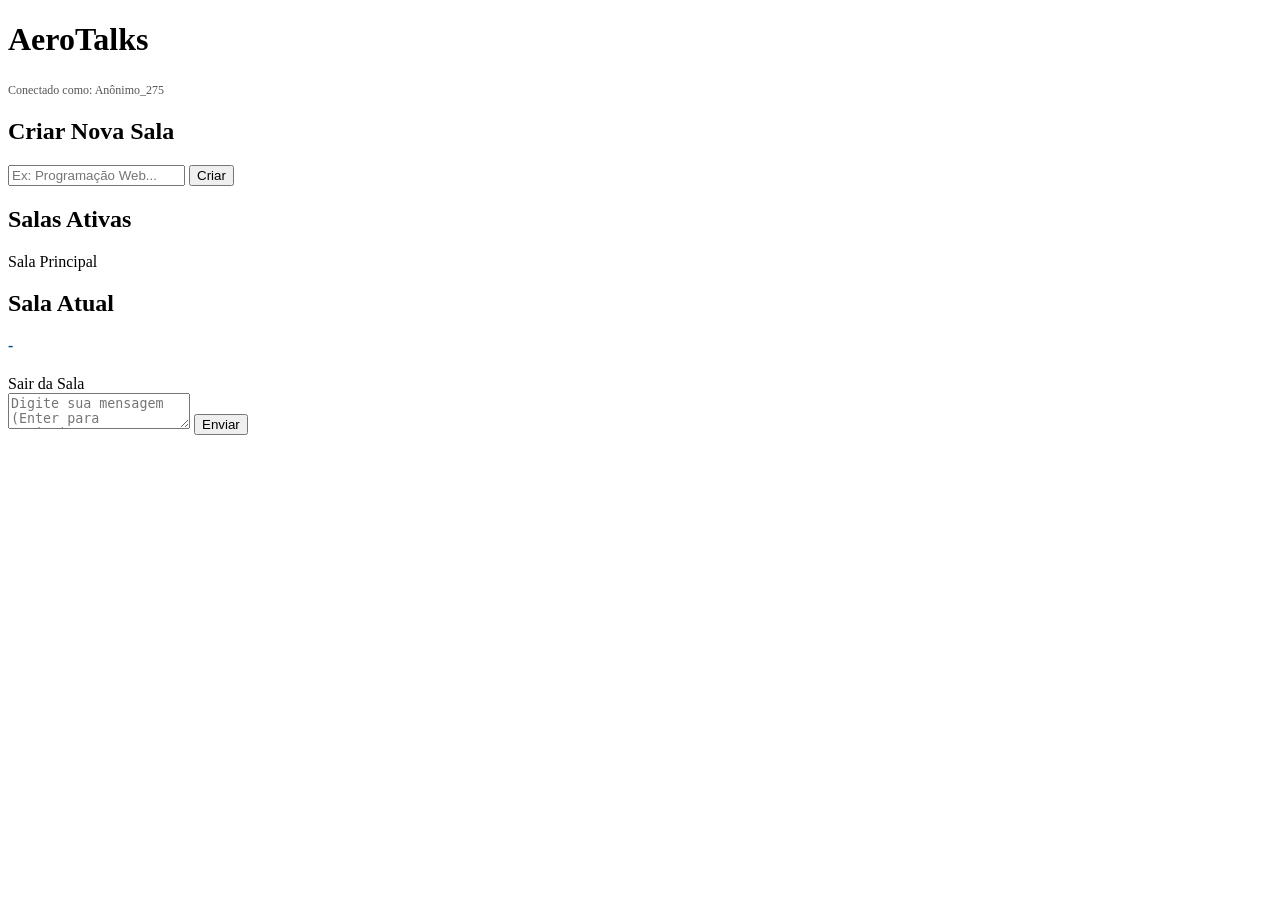
==== commit df6fa222: "front semi pronto" ====
--- a/index.html
+++ b/index.html
@@ -1,328 +1,328 @@
-<!DOCTYPE html>
-<html lang="pt-BR">
-<head>
-    <meta charset="UTF-8">
-    <meta name="viewport" content="width=device-width, initial-scale=1.0">
-    <title>AeroTalks</title>
-    <link rel="stylesheet" href="style.css">
-</head>
-<body>
-
-    <div class="janela-principal">
-        
-        <div class="cabecalho-janela">
-            <h1><div class="icone-status"></div> AeroTalks</h1>
-            <span id="display-usuario" style="font-size: 12px; color: #555;"></span>
-        </div>
-
-        <div class="conteudo-janela">
-            
-            <div id="tela-lobby">
-                <div class="container-salas">
-                    
-                    <div class="painel-salas">
-                        <h2>Criar Nova Sala</h2>
-                        <div class="formulario-criar-sala">
-                            <input type="text" id="input-nova-sala" placeholder="Ex: Programação Web..." maxlength="30">
-                            <button class="botao-padrao" onclick="criarSala()">Criar</button>
-                        </div>
-                    </div>
-
-                    <div class="painel-salas" style="flex: 1;">
-                        <h2>Salas Ativas</h2>
-                        <div class="grade-salas" id="lista-salas">
-                            </div>
-                    </div>
-
-                </div>
-            </div>
-
-            <div id="tela-chat">
-                
-                <div class="barra-lateral">
-                    <h2>Sala Atual</h2>
-                    <div id="nome-sala-atual" style="font-weight: bold; color: #005580; margin-bottom: 20px;">-</div>
-                    <div class="botao-voltar" onclick="voltarProLobby()">Sair da Sala</div>
-                </div>
-
-                <div class="area-chat">
-                    
-                    <div class="lista-mensagens" id="container-mensagens">
-                        </div>
-
-                    <div class="area-digitacao">
-                        <textarea id="input-mensagem" placeholder="Digite sua mensagem (Enter para enviar)..." onkeypress="verificarEnter(event)"></textarea>
-                        <button class="botao-padrao" onclick="enviarMensagem()">Enviar</button>
-                    </div>
-
-                </div>
-            </div>
-        </div>
-    </div>
-
-    <script>
-        // --- 1. variáveis de configuração globais ---
-        
-        // url_api: é o caminho do seu backend em java. todas as requisições (fetch) vão bater aqui.
-        const URL_API = "http://localhost:8080/api"; 
-        
-        // tempo de vida da mensagem: 60 minutos * 60 segundos * 1000 milissegundos.
-        const TEMPO_VIDA_MS = 60 * 60 * 1000; 
-        
-        // cria um nome fake para a sessão atual, já que não temos sistema de login.
-        const meuUsuario = "Anônimo_" + Math.floor(Math.random() * 1000);
-        
-        // guarda em qual sala o usuário está no momento. começa vazio.
-        let salaAtual = "";
-        
-        // guarda a rotina (setinterval) que fica buscando mensagens no java. precisamos dessa variável para conseguir "matar" a rotina quando sairmos da sala.
-        let loopMensagens = null;
-        
-        // escreve o nome gerado lá no topo do html
-        document.getElementById('display-usuario').innerText = `Conectado como: ${meuUsuario}`;
-
-
-        // --- 2. comunicação com o backend (java) para as salas ---
-        
-        // carregarSalas: pergunta pro java quais salas existem e desenha os botões na tela.
-        async function carregarSalas() {
-            // garantimos que a 'sala principal' sempre exista, mesmo se o java falhar.
-            let salasParaMostrar = ["Sala Principal"];
-
-            try {
-                // o fetch faz um get na rota /api/salas do java.
-                const resposta = await fetch(`${URL_API}/salas`);
-                if (resposta.ok) {
-                    // se o java responder com sucesso, transformamos a resposta em um array.
-                    const salasDoJava = await resposta.json();
-                    
-                    // o 'set' serve para juntar a sala principal com as salas do java, sem deixar nomes duplicados.
-                    const salasCombinadas = new Set([...salasParaMostrar, ...salasDoJava]);
-                    salasParaMostrar = Array.from(salasCombinadas);
-                }
-            } catch (erro) {
-                // se der erro (ex: eclipse/spring boot desligado), avisa no console e segue o jogo.
-                console.warn("backend java indisponível. usando sala padrão.");
-            }
-
-            // pega a div onde as salas vão ficar e limpa ela (pra não duplicar os botões se atualizarmos).
-            const lista = document.getElementById('lista-salas');
-            lista.innerHTML = ''; 
-            
-            // para cada sala no array, ele cria um elemento <div> novo, bota o nome, diz que ao clicar vai pra função 'entrarnasala' e insere no html.
-            salasParaMostrar.forEach(sala => {
-                const div = document.createElement('div');
-                div.className = 'cartao-sala';
-                div.innerText = sala;
-                div.onclick = () => entrarNaSala(sala); 
-                lista.appendChild(div);
-            });
-        }
-
-        // criarSala: pega o que o usuário digitou e manda pro java salvar.
-        async function criarSala() {
-            const input = document.getElementById('input-nova-sala');
-            const nome = input.value.trim();
-            if(nome === "") return; // não deixa criar sala sem nome
-
-            try {
-                // faz um post pro java avisando: "guarda essa sala nova aí"
-                await fetch(`${URL_API}/salas`, {
-                    method: 'POST',
-                    headers: { 'Content-Type': 'application/json' },
-                    body: JSON.stringify({ nome: nome })
-                });
-            } catch (erro) {
-                console.warn("criando sala apenas localmente (java não respondeu).");
-            }
-
-            // mesmo que o java falhe, ele joga o usuário pra dentro da sala recém criada
-            entrarNaSala(nome);
-            input.value = ""; 
-        }
-
-
-        // --- 3. controle de telas (sumir e aparecer divs) ---
-        
-        // entrarNaSala: transição visual do lobby para o chat.
-        function entrarNaSala(nome) {
-            salaAtual = nome; // guarda o nome na memória
-            
-            // manipulação de css via javascript: esconde o lobby e mostra o chat
-            document.getElementById('tela-lobby').style.display = 'none';
-            document.getElementById('tela-chat').style.display = 'flex';
-            
-            // escreve o nome da sala na barra lateral
-            document.getElementById('nome-sala-atual').innerText = nome;
-            
-            // limpa as mensagens de conversas anteriores e bota o aviso inicial
-            document.getElementById('container-mensagens').innerHTML = `
-                <div style="text-align: center; margin-bottom: 15px; font-size: 11px; color: #888;">
-                    Você entrou na sala "${nome}".<br>
-                    <em>Aviso: As mensagens evaporam após 60 minutos.</em>
-                </div>
-            `;
-            
-            // dá o primeiro disparo pra puxar as mensagens e depois liga o modo automático a cada 2 segundos.
-            buscarMensagens(); 
-            loopMensagens = setInterval(buscarMensagens, 2000); 
-        }
-
-        // voltarProLobby: faz o caminho inverso, saindo do chat.
-        function voltarProLobby() {
-            salaAtual = ""; 
-            
-            // esconde o chat e mostra o lobby
-            document.getElementById('tela-chat').style.display = 'none';
-            document.getElementById('tela-lobby').style.display = 'flex';
-            
-            // importantíssimo: manda parar de buscar mensagens no java, senão o navegador trava de tanta requisição inútil em segundo plano.
-            if (loopMensagens) clearInterval(loopMensagens); 
-            
-            // recarrega a lista pra ver se alguém criou salas novas enquanto a gente tava no chat.
-            carregarSalas();
-        }
-
-
-        // --- 4. comunicação com o backend para as mensagens ---
-        
-        // intercepta a tecla enter do teclado para não precisar clicar no botão com o mouse.
-        function verificarEnter(e) { 
-            if (e.key === 'Enter' && !e.shiftKey) { 
-                e.preventDefault(); 
-                enviarMensagem(); 
-            } 
-        }
-
-        // enviarMensagem: monta o pacote json e manda pro java.
-        async function enviarMensagem() {
-            const input = document.getElementById('input-mensagem');
-            const texto = input.value.trim();
-            if(texto === "") return;
-
-            // calcula exatamente em qual milissegundo a mensagem deve morrer (hora de agora + 60 min)
-            const horaExpiracao = Date.now() + TEMPO_VIDA_MS;
-
-            // desenha a mensagem na tela do cara na mesma hora, assim ele não acha que a internet caiu enquanto o java processa.
-            renderizarMensagem(meuUsuario, texto, horaExpiracao, true);
-            input.value = "";
-
-            try {
-                // manda o pacote completo (sala, quem mandou, o que falou, que horas expira) pro java armazenar.
-                await fetch(`${URL_API}/mensagens`, {
-                    method: 'POST',
-                    headers: { 'Content-Type': 'application/json' },
-                    body: JSON.stringify({
-                        sala: salaAtual,
-                        usuario: meuUsuario,
-                        texto: texto,
-                        expiraEm: horaExpiracao
-                    })
-                });
-            } catch (erro) {
-                console.error("falha ao enviar para o servidor java.", erro);
-            }
-        }
-
-        // buscarMensagens: a função que o setinterval roda a cada 2 segundos.
-        async function buscarMensagens() {
-            if (!salaAtual) return;
-
-            try {
-                // pede pro java só as mensagens da sala atual. (o java precisa filtrar isso lá no backend dele!)
-                const resposta = await fetch(`${URL_API}/mensagens?sala=${encodeURIComponent(salaAtual)}`);
-                if (!resposta.ok) return;
-
-                const mensagens = await resposta.json();
-                
-                // limpa a tela de chat inteira pra não duplicar balões, mas guarda o aviso do topo pra colar ele de volta.
-                const container = document.getElementById('container-mensagens');
-                const avisoTopo = container.firstElementChild.outerHTML; 
-                container.innerHTML = avisoTopo; 
-
-                // varre a lista que o java devolveu e redesenha balão por balão.
-                mensagens.forEach(msg => {
-                    // descobre se o balão é azul (meu) ou cinza (dos outros) comparando os nomes.
-                    const ehMinha = msg.usuario === meuUsuario;
-                    renderizarMensagem(msg.usuario, msg.texto, msg.expiraEm, ehMinha);
-                });
-
-            } catch (erro) {
-                // ignoramos o erro visualmente pro usuário não ficar vendo a tela piscar erro a cada 2 segundos se a net cair.
-            }
-        }
-
-        // renderizarMensagem: a 'fábrica' de html. pega dados brutos e transforma na div do balãozinho na tela.
-        function renderizarMensagem(usuario, texto, expiraEm, ehMinha) {
-            const container = document.getElementById('container-mensagens');
-            
-            const classeTipo = ehMinha ? 'enviada' : 'recebida';
-            const nomeExibicao = ehMinha ? `${usuario} (Você)` : usuario;
-
-            const divMsg = document.createElement('div');
-            divMsg.className = `mensagem ${classeTipo}`;
-            
-            // injeta a hora da morte da mensagem direto no código fonte da div para o timer conseguir ler depois
-            divMsg.setAttribute('data-expira', expiraEm); 
-
-            divMsg.innerHTML = `
-                <div class="cabecalho-mensagem">
-                    <span>${nomeExibicao}</span>
-                    <span class="cronometro">Calculando...</span>
-                </div>
-                <div class="balao-mensagem">${texto}</div>
-            `;
-
-            container.appendChild(divMsg);
-            
-            // força o chat a descer (fazer scroll automático) pro final sempre que entra balão novo
-            container.scrollTop = container.scrollHeight; 
-            
-            // já manda atualizar o reloginho pra não ficar escrito "calculando..." nem por 1 segundo.
-            atualizarTimers();
-        }
-
-
-        // --- 5. o motor de autodestruição visual ---
-        
-        // atualizarTimers: a rotina que varre a tela olhando validade de mensagem
-        function atualizarTimers() {
-            // pega todas as divs de mensagem que existem na tela neste exato momento
-            const mensagens = document.querySelectorAll('.mensagem');
-            const agora = Date.now();
-
-            mensagens.forEach(msg => {
-                // lê o atributo escondido no html pra saber a hora da morte
-                const expiraEm = parseInt(msg.getAttribute('data-expira'));
-                // matemática básica: hora da morte - hora de agora
-                const tempoRestante = expiraEm - agora;
-
-                // se o saldo for zero ou negativo, a hora chegou.
-                if (tempoRestante <= 0) {
-                    msg.remove(); // deleta o html da tela sem dó.
-                } else {
-                    // se ainda tiver tempo, transforma os milissegundos feios em minutos e segundos legíveis.
-                    const minutos = Math.floor(tempoRestante / 60000);
-                    const segundos = Math.floor((tempoRestante % 60000) / 1000);
-                    
-                    const spanTimer = msg.querySelector('.cronometro');
-                    if (minutos > 0) {
-                        spanTimer.innerText = `Exclui em ${minutos}m`;
-                    } else {
-                        // no último minuto ele mostra os segundos e pinta de vermelho pra dar tensão
-                        spanTimer.innerText = `Exclui em ${segundos}s`;
-                        spanTimer.style.color = '#ff0000'; 
-                    }
-                }
-            });
-        }
-
-        // o coração do projeto: fica rodando a checagem de exclusão a cada 1000 milissegundos (1 seg) pra sempre.
-        setInterval(atualizarTimers, 1000);
-        
-        // primeira ação que o navegador executa ao abrir a página: carregar as salas.
-        carregarSalas();
-
-    </script>
-</body>
+<!DOCTYPE html>
+<html lang="pt-BR">
+<head>
+    <meta charset="UTF-8">
+    <meta name="viewport" content="width=device-width, initial-scale=1.0">
+    <title>AeroTalks</title>
+    <link rel="stylesheet" href="style.css">
+</head>
+<body>
+
+    <div class="janela-principal">
+        
+        <div class="cabecalho-janela">
+            <h1><div class="icone-status"></div> AeroTalks</h1>
+            <span id="display-usuario" style="font-size: 12px; color: #555;"></span>
+        </div>
+
+        <div class="conteudo-janela">
+            
+            <div id="tela-lobby">
+                <div class="container-salas">
+                    
+                    <div class="painel-salas">
+                        <h2>Criar Nova Sala</h2>
+                        <div class="formulario-criar-sala">
+                            <input type="text" id="input-nova-sala" placeholder="Ex: Programação Web..." maxlength="30">
+                            <button class="botao-padrao" onclick="criarSala()">Criar</button>
+                        </div>
+                    </div>
+
+                    <div class="painel-salas" style="flex: 1;">
+                        <h2>Salas Ativas</h2>
+                        <div class="grade-salas" id="lista-salas">
+                            </div>
+                    </div>
+
+                </div>
+            </div>
+
+            <div id="tela-chat">
+                
+                <div class="barra-lateral">
+                    <h2>Sala Atual</h2>
+                    <div id="nome-sala-atual" style="font-weight: bold; color: #005580; margin-bottom: 20px;">-</div>
+                    <div class="botao-voltar" onclick="voltarProLobby()">Sair da Sala</div>
+                </div>
+
+                <div class="area-chat">
+                    
+                    <div class="lista-mensagens" id="container-mensagens">
+                        </div>
+
+                    <div class="area-digitacao">
+                        <textarea id="input-mensagem" placeholder="Digite sua mensagem (Enter para enviar)..." onkeypress="verificarEnter(event)"></textarea>
+                        <button class="botao-padrao" onclick="enviarMensagem()">Enviar</button>
+                    </div>
+
+                </div>
+            </div>
+        </div>
+    </div>
+
+    <script>
+        // --- 1. variáveis de configuração globais ---
+        
+        // url_api: é o caminho do seu backend em java. todas as requisições (fetch) vão bater aqui.
+        const URL_API = "http://localhost:8080/api"; 
+        
+        // tempo de vida da mensagem: 60 minutos * 60 segundos * 1000 milissegundos.
+        const TEMPO_VIDA_MS = 60 * 60 * 1000; 
+        
+        // cria um nome fake para a sessão atual, já que não temos sistema de login.
+        const meuUsuario = "Anônimo_" + Math.floor(Math.random() * 1000);
+        
+        // guarda em qual sala o usuário está no momento. começa vazio.
+        let salaAtual = "";
+        
+        // guarda a rotina (setinterval) que fica buscando mensagens no java. precisamos dessa variável para conseguir "matar" a rotina quando sairmos da sala.
+        let loopMensagens = null;
+        
+        // escreve o nome gerado lá no topo do html
+        document.getElementById('display-usuario').innerText = `Conectado como: ${meuUsuario}`;
+
+
+        // --- 2. comunicação com o backend (java) para as salas ---
+        
+        // carregarSalas: pergunta pro java quais salas existem e desenha os botões na tela.
+        async function carregarSalas() {
+            // garantimos que a 'sala principal' sempre exista, mesmo se o java falhar.
+            let salasParaMostrar = ["Sala Principal"];
+
+            try {
+                // o fetch faz um get na rota /api/salas do java.
+                const resposta = await fetch(`${URL_API}/salas`);
+                if (resposta.ok) {
+                    // se o java responder com sucesso, transformamos a resposta em um array.
+                    const salasDoJava = await resposta.json();
+                    
+                    // o 'set' serve para juntar a sala principal com as salas do java, sem deixar nomes duplicados.
+                    const salasCombinadas = new Set([...salasParaMostrar, ...salasDoJava]);
+                    salasParaMostrar = Array.from(salasCombinadas);
+                }
+            } catch (erro) {
+                // se der erro (ex: eclipse/spring boot desligado), avisa no console e segue o jogo.
+                console.warn("backend java indisponível. usando sala padrão.");
+            }
+
+            // pega a div onde as salas vão ficar e limpa ela (pra não duplicar os botões se atualizarmos).
+            const lista = document.getElementById('lista-salas');
+            lista.innerHTML = ''; 
+            
+            // para cada sala no array, ele cria um elemento <div> novo, bota o nome, diz que ao clicar vai pra função 'entrarnasala' e insere no html.
+            salasParaMostrar.forEach(sala => {
+                const div = document.createElement('div');
+                div.className = 'cartao-sala';
+                div.innerText = sala;
+                div.onclick = () => entrarNaSala(sala); 
+                lista.appendChild(div);
+            });
+        }
+
+        // criarSala: pega o que o usuário digitou e manda pro java salvar.
+        async function criarSala() {
+            const input = document.getElementById('input-nova-sala');
+            const nome = input.value.trim();
+            if(nome === "") return; // não deixa criar sala sem nome
+
+            try {
+                // faz um post pro java avisando: "guarda essa sala nova aí"
+                await fetch(`${URL_API}/salas`, {
+                    method: 'POST',
+                    headers: { 'Content-Type': 'application/json' },
+                    body: JSON.stringify({ nome: nome })
+                });
+            } catch (erro) {
+                console.warn("criando sala apenas localmente (java não respondeu).");
+            }
+
+            // mesmo que o java falhe, ele joga o usuário pra dentro da sala recém criada
+            entrarNaSala(nome);
+            input.value = ""; 
+        }
+
+
+        // --- 3. controle de telas (sumir e aparecer divs) ---
+        
+        // entrarNaSala: transição visual do lobby para o chat.
+        function entrarNaSala(nome) {
+            salaAtual = nome; // guarda o nome na memória
+            
+            // manipulação de css via javascript: esconde o lobby e mostra o chat
+            document.getElementById('tela-lobby').style.display = 'none';
+            document.getElementById('tela-chat').style.display = 'flex';
+            
+            // escreve o nome da sala na barra lateral
+            document.getElementById('nome-sala-atual').innerText = nome;
+            
+            // limpa as mensagens de conversas anteriores e bota o aviso inicial
+            document.getElementById('container-mensagens').innerHTML = `
+                <div style="text-align: center; margin-bottom: 15px; font-size: 11px; color: #888;">
+                    Você entrou na sala "${nome}".<br>
+                    <em>Aviso: As mensagens evaporam após 60 minutos.</em>
+                </div>
+            `;
+            
+            // dá o primeiro disparo pra puxar as mensagens e depois liga o modo automático a cada 2 segundos.
+            buscarMensagens(); 
+            loopMensagens = setInterval(buscarMensagens, 2000); 
+        }
+
+        // voltarProLobby: faz o caminho inverso, saindo do chat.
+        function voltarProLobby() {
+            salaAtual = ""; 
+            
+            // esconde o chat e mostra o lobby
+            document.getElementById('tela-chat').style.display = 'none';
+            document.getElementById('tela-lobby').style.display = 'flex';
+            
+            // importantíssimo: manda parar de buscar mensagens no java, senão o navegador trava de tanta requisição inútil em segundo plano.
+            if (loopMensagens) clearInterval(loopMensagens); 
+            
+            // recarrega a lista pra ver se alguém criou salas novas enquanto a gente tava no chat.
+            carregarSalas();
+        }
+
+
+        // --- 4. comunicação com o backend para as mensagens ---
+        
+        // intercepta a tecla enter do teclado para não precisar clicar no botão com o mouse.
+        function verificarEnter(e) { 
+            if (e.key === 'Enter' && !e.shiftKey) { 
+                e.preventDefault(); 
+                enviarMensagem(); 
+            } 
+        }
+
+        // enviarMensagem: monta o pacote json e manda pro java.
+        async function enviarMensagem() {
+            const input = document.getElementById('input-mensagem');
+            const texto = input.value.trim();
+            if(texto === "") return;
+
+            // calcula exatamente em qual milissegundo a mensagem deve morrer (hora de agora + 60 min)
+            const horaExpiracao = Date.now() + TEMPO_VIDA_MS;
+
+            // desenha a mensagem na tela do cara na mesma hora, assim ele não acha que a internet caiu enquanto o java processa.
+            renderizarMensagem(meuUsuario, texto, horaExpiracao, true);
+            input.value = "";
+
+            try {
+                // manda o pacote completo (sala, quem mandou, o que falou, que horas expira) pro java armazenar.
+                await fetch(`${URL_API}/mensagens`, {
+                    method: 'POST',
+                    headers: { 'Content-Type': 'application/json' },
+                    body: JSON.stringify({
+                        sala: salaAtual,
+                        usuario: meuUsuario,
+                        texto: texto,
+                        expiraEm: horaExpiracao
+                    })
+                });
+            } catch (erro) {
+                console.error("falha ao enviar para o servidor java.", erro);
+            }
+        }
+
+        // buscarMensagens: a função que o setinterval roda a cada 2 segundos.
+        async function buscarMensagens() {
+            if (!salaAtual) return;
+
+            try {
+                // pede pro java só as mensagens da sala atual. (o java precisa filtrar isso lá no backend dele!)
+                const resposta = await fetch(`${URL_API}/mensagens?sala=${encodeURIComponent(salaAtual)}`);
+                if (!resposta.ok) return;
+
+                const mensagens = await resposta.json();
+                
+                // limpa a tela de chat inteira pra não duplicar balões, mas guarda o aviso do topo pra colar ele de volta.
+                const container = document.getElementById('container-mensagens');
+                const avisoTopo = container.firstElementChild.outerHTML; 
+                container.innerHTML = avisoTopo; 
+
+                // varre a lista que o java devolveu e redesenha balão por balão.
+                mensagens.forEach(msg => {
+                    // descobre se o balão é azul (meu) ou cinza (dos outros) comparando os nomes.
+                    const ehMinha = msg.usuario === meuUsuario;
+                    renderizarMensagem(msg.usuario, msg.texto, msg.expiraEm, ehMinha);
+                });
+
+            } catch (erro) {
+                // ignoramos o erro visualmente pro usuário não ficar vendo a tela piscar erro a cada 2 segundos se a net cair.
+            }
+        }
+
+        // renderizarMensagem: a 'fábrica' de html. pega dados brutos e transforma na div do balãozinho na tela.
+        function renderizarMensagem(usuario, texto, expiraEm, ehMinha) {
+            const container = document.getElementById('container-mensagens');
+            
+            const classeTipo = ehMinha ? 'enviada' : 'recebida';
+            const nomeExibicao = ehMinha ? `${usuario} (Você)` : usuario;
+
+            const divMsg = document.createElement('div');
+            divMsg.className = `mensagem ${classeTipo}`;
+            
+            // injeta a hora da morte da mensagem direto no código fonte da div para o timer conseguir ler depois
+            divMsg.setAttribute('data-expira', expiraEm); 
+
+            divMsg.innerHTML = `
+                <div class="cabecalho-mensagem">
+                    <span>${nomeExibicao}</span>
+                    <span class="cronometro">Calculando...</span>
+                </div>
+                <div class="balao-mensagem">${texto}</div>
+            `;
+
+            container.appendChild(divMsg);
+            
+            // força o chat a descer (fazer scroll automático) pro final sempre que entra balão novo
+            container.scrollTop = container.scrollHeight; 
+            
+            // já manda atualizar o reloginho pra não ficar escrito "calculando..." nem por 1 segundo.
+            atualizarTimers();
+        }
+
+
+        // --- 5. o motor de autodestruição visual ---
+        
+        // atualizarTimers: a rotina que varre a tela olhando validade de mensagem
+        function atualizarTimers() {
+            // pega todas as divs de mensagem que existem na tela neste exato momento
+            const mensagens = document.querySelectorAll('.mensagem');
+            const agora = Date.now();
+
+            mensagens.forEach(msg => {
+                // lê o atributo escondido no html pra saber a hora da morte
+                const expiraEm = parseInt(msg.getAttribute('data-expira'));
+                // matemática básica: hora da morte - hora de agora
+                const tempoRestante = expiraEm - agora;
+
+                // se o saldo for zero ou negativo, a hora chegou.
+                if (tempoRestante <= 0) {
+                    msg.remove(); // deleta o html da tela sem dó.
+                } else {
+                    // se ainda tiver tempo, transforma os milissegundos feios em minutos e segundos legíveis.
+                    const minutos = Math.floor(tempoRestante / 60000);
+                    const segundos = Math.floor((tempoRestante % 60000) / 1000);
+                    
+                    const spanTimer = msg.querySelector('.cronometro');
+                    if (minutos > 0) {
+                        spanTimer.innerText = `Exclui em ${minutos}m`;
+                    } else {
+                        // no último minuto ele mostra os segundos e pinta de vermelho pra dar tensão
+                        spanTimer.innerText = `Exclui em ${segundos}s`;
+                        spanTimer.style.color = '#ff0000'; 
+                    }
+                }
+            });
+        }
+
+        // o coração do projeto: fica rodando a checagem de exclusão a cada 1000 milissegundos (1 seg) pra sempre.
+        setInterval(atualizarTimers, 1000);
+        
+        // primeira ação que o navegador executa ao abrir a página: carregar as salas.
+        carregarSalas();
+
+    </script>
+</body>
 </html>
